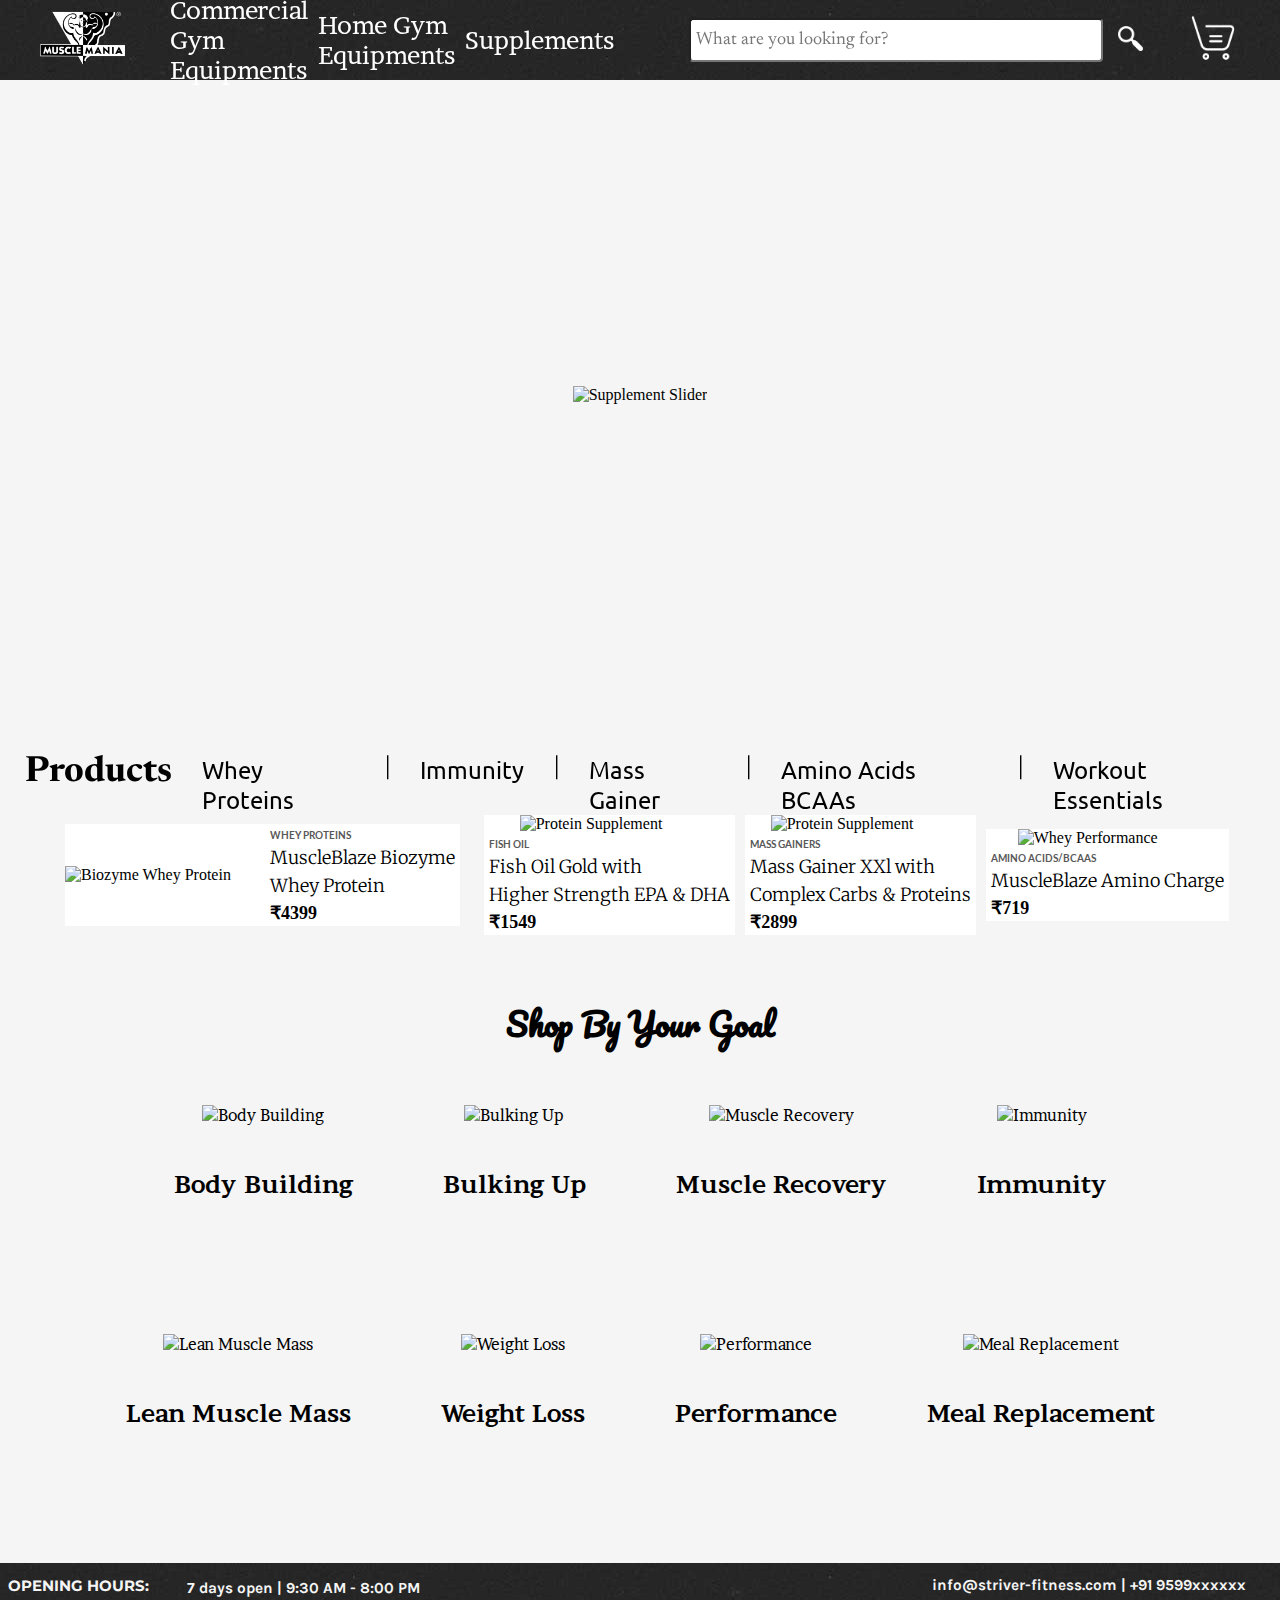
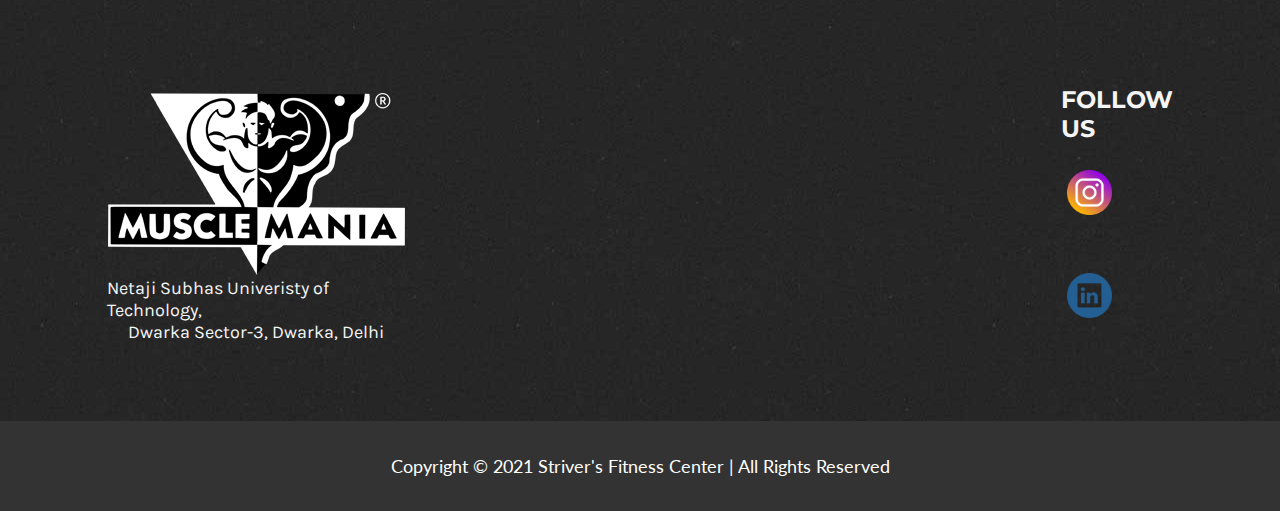
==== main_html/accessories.html @ cfb245e1 "Add files via upload" ====
<!DOCTYPE html>
<html lang="en">
<head>
    <meta charset="UTF-8">
    <meta http-equiv="X-UA-Compatible" content="IE=edge">
    <meta name="viewport" content="width=device-width, initial-scale=1.0">
    <title>Fitness Equipment, Commercial & Home Gym Equipment and Accessories</title>
    <link rel="stylesheet" type="text/css" href="/css/style.css">
    <link rel="stylesheet" href="/css/accessories.css">
    <link rel="stylesheet" href="/css/responsive.css">
    <link rel="icon" href="/img/favicon.ico">
</head>
<body>
    <header>
        <nav>
            <div class="logo">
                <a href="/index.html"><img src="/img/MM.png" alt="Logo"></a>
            </div>
            <ul>
                <li><a href="commercial.html">Commercial Gym Equipments</a></li>
                <li><a href="home.html">Home Gym Equipments</a></li>
                <li><a href="accessories.html">Supplements</a></li>
            </ul>
            <div class="search">
                <input type="text" name="" id="" placeholder="What are you looking for?">
                <a href="search.html"><img src="/img/search.png" alt="Search Icon"></a>
            </div>
            <div class="cart">
                <a href="cart.html"><img src="/img/cart.png" alt="Cart"></a>
                <a href="#ContactUs"><img src="/img/pngkit_white-png_347631.png" alt="Contact Us"></a>
            </div>
        </nav>
    </header>
    <main>
        <div class="slider">
            <img src="https://img10.hkrtcdn.com/14634/bnr_1463319_o.jpg" alt="Supplement Slider">
        </div>
        <div class="products">
            <ul>
                <li><h2>Products</h2></li>
                <li><a href="/other_html/products_html/whey_protein.html">Whey Proteins</a></li>
                <li>|</li>
                <li><a href="/other_html/products_html/immunity.html">Immunity</a></li>
                <li>|</li>
                <li><a href="/other_html/products_html/mass_gainer.html">Mass Gainer</a></li>
                <li>|</li>
                <li><a href="/other_html/products_html/amino_acids.html">Amino Acids BCAAs</a></li>
                <li>|</li>
                <li><a href="/other_html/products_html/workout_ess.html">Workout Essentials</a></li>
            </ul>
        </div>
        <div class="placard">
            <div class="items">
                <a href="https://www.muscleblaze.com/sv/muscleblaze-biozyme-whey-protein/SP-69673?navKey=VRNT-135131&itracker=w:home||;">
                    <div class="first-element">
                        <img src="https://img6.hkrtcdn.com/12134/prd_1213375-MuscleBlaze-Biozyme-Whey-Protein-4.4-lb-Rich-Milk-Chocolate_c_m.jpg" alt="Biozyme Whey Protein">
                        <div class="side">
                            <h4>WHEY PROTEINS</h4>
                            <h2>MuscleBlaze Biozyme</h2>
                            <h2>Whey Protein</h2>
                            <p>₹4399</p>
                        </div>
                    </div>
                </a>
                <a href="https://www.muscleblaze.com/sv/muscleblaze-fish-oil-gold-with-higher-strength-epa-n-dha/SP-61827?navKey=VRNT-110189&itracker=w:cart||;">
                    <div class="other-element">
                        <img src="https://img4.hkrtcdn.com/6738/prd_673763-MuscleBlaze-Fish-Oil-Gold-90-capsules_c_m.jpg" alt="Protein Supplement">
                        <div class="side">
                            <h4>FISH OIL</h4>
                            <h2>Fish Oil Gold with</h2>
                            <h2>Higher Strength EPA & DHA</h2>
                            <p>₹1549</p>
                        </div>
                    </div>
                </a>
                <a href="https://www.muscleblaze.com/sv/muscleblaze-mass-gainer-xxl-with-complex-carbs-and-proteins-in-3:1-ratio/SP-33848?navKey=VRNT-71252&itracker=w:home||;">
                    <div class="other-element">
                        <img src="https://img4.hkrtcdn.com/12081/prd_1208093-MuscleBlaze-Mass-Gainer-XXL-with-Complex-Carbs-and-Proteins-in-31-ratio-6.6-lb-Chocolate_c_m.jpg" alt="Protein Supplement">
                        <div class="side">
                            <h4>MASS GAINERS</h4>
                            <h2>Mass Gainer XXl with</h2>
                            <h2>Complex Carbs & Proteins</h2>
                            <p>₹2899</p>
                        </div>
                    </div>
                </a>
                <a href="https://www.muscleblaze.com/sv/muscleblaze-amino-charge/SP-64187?navKey=VRNT-137575&itracker=w:home||;">
                    <div class="other-element">
                        <img src="https://img8.hkrtcdn.com/11030/prd_1102937-MuscleBlaze-Amino-Charge-0.55-lb-31-Servings-Fruit-Fusion_c_m.jpg" alt="Whey Performance">
                        <div class="side">
                            <h4>AMINO ACIDS/BCAAS</h4>
                            <h2>MuscleBlaze Amino Charge</h2>
                            <p>₹719</p>
                        </div>
                    </div>
                </a>
            </div>
        </div>
        <div class="goal">
            <h1>Shop By Your Goal</h2>
            <div class="cards">
                <a href="https://www.muscleblaze.com/goal/body_building?navKey=GL-body_building&itracker=w:home|goals|;p:1|;c:body-building|;">
                    <div class="card-item">
                        <img src="https://img6.hkrtcdn.com/12021/bnr_1202025_o.png" alt="Body Building">
                        <p>Body Building</p>
                    </div>
                </a>
                <a href="https://www.muscleblaze.com/goal/bulking_up?navKey=GL-bulking_up&itracker=w:home|goals|;p:2|;c:bulking-up|;">
                    <div class="card-item">
                        <img src="https://img2.hkrtcdn.com/12021/bnr_1202031_o.png" alt="Bulking Up">
                        <p>Bulking Up</p>
                    </div>
                </a>
                <a href="https://www.muscleblaze.com/goal/muscle_recovery?navKey=GL-muscle_recovery&itracker=w:home|goals|;p:3|;c:muscle-recovery|;">
                    <div class="card-item">
                        <img src="https://img4.hkrtcdn.com/12021/bnr_1202013_o.png" alt="Muscle Recovery">
                        <p>Muscle Recovery</p>
                    </div>
                </a>
                <a href="https://www.muscleblaze.com/goal/immunity?navKey=GL-well_being&itracker=w:home|goals|;p:4|;c:immunity|;">
                    <div class="card-item">
                        <img src="https://img8.hkrtcdn.com/12021/bnr_1202007_o.png" alt="Immunity">
                        <p>Immunity</p>
                    </div>
                </a>
                <a href="https://www.muscleblaze.com/goal/lean_muscle_mass?navKey=GL-lean_muscle_mass&itracker=w:home|goals|;p:3|;c:lean-muscle-mass|;">
                    <div class="card-item">
                        <img src="https://img10.hkrtcdn.com/12021/bnr_1202029_o.png" alt="Lean Muscle Mass">
                        <p>Lean Muscle Mass</p>
                    </div>
                </a>
                <a href="https://www.muscleblaze.com/goal/weight_loss?navKey=GL-weight_loss&itracker=w:home|goals|;p:6|;c:weight-loss|;">
                    <div class="card-item">
                        <img src="https://img2.hkrtcdn.com/12021/bnr_1202011_o.png" alt="Weight Loss">
                        <p>Weight Loss</p>
                    </div>
                </a>
                <a href="https://www.muscleblaze.com/goal/enhances_performance?navKey=GL-enhances_performance&itracker=w:home|goals|;p:7|;c:performance|;">
                    <div class="card-item">
                        <img src="https://img8.hkrtcdn.com/13187/smn_image_1318657_o.png" alt="Performance">
                        <p>Performance</p>
                    </div>
                </a>
                <a href="https://www.muscleblaze.com/goal/meal_replacement?navKey=GL-meal_replacement&itracker=w:home|goals|;p:8|;c:meal-replacement|;">
                    <div class="card-item">
                        <img src="https://img6.hkrtcdn.com/12021/bnr_1202015_o.png" alt="Meal Replacement">
                        <p>Meal Replacement</p>
                    </div>
                </a>
            </div>
        </div>
        <h6 id="ContactUs"></h6>
        <div class="timing">
            <ul>
                <li><h4>OPENING HOURS:</h4></li>
                <li><h5>7 days open | 9:30 AM - 8:00 PM</h5></li>
                <li><h6>info@striver-fitness.com | +91 9599xxxxxx</h6></li>
            </ul>
        </div>
        <div class="residuals">
            <div class="pages">
                <div class="element">
                    <img src="/img/MM.png" alt="Logo">
                    <p>Netaji Subhas Univeristy of Technology,</p>
                    <p>Dwarka Sector-3, Dwarka, Delhi</p>
                </div>
                <div class="map">
                    <iframe src="https://www.google.com/maps/embed?pb=!1m18!1m12!1m3!1d3502.655733468145!2d77.03720794388448!3d28.610102990557696!2m3!1f0!2f0!3f0!3m2!1i1024!2i768!4f13.1!3m3!1m2!1s0x390d05dd375e5a13%3A0x108adaa3abe4bd07!2sNetaji%20Subhas%20University%20of%20Technology!5e0!3m2!1sen!2sin!4v1620981403651!5m2!1sen!2sin" width="400" height="300" style="border:0;" allowfullscreen="" loading="lazy"></iframe>
                </div>
                <div class="element">
                    <h2>FOLLOW US</h2>
                    <div class="clicks">
                        <a href="https://www.instagram.com/striver_03/">
                            <img src="/img/insta.png" alt="Instagram">
                        </a>
                        <a href="https://www.linkedin.com/in/striver-03/">
                            <img src="/img/linkedin.png" alt="LinkedIn">
                        </a>
                    </div>
                </div>
            </div>
        </div>
    </main>
    <footer>
        <p>Copyright &copy; 2021 Striver's Fitness Center | All Rights Reserved</p>
    </footer>
</body>
</html>
---- css/style.css ----
@import url('https://fonts.googleapis.com/css2?family=Ubuntu:wght@300&display=swap');
/* font-family: 'Ubuntu', sans-serif; */
@import url('https://fonts.googleapis.com/css2?family=Pacifico&display=swap');
/* font-family: 'Pacifico', cursive; */
@import url('https://fonts.googleapis.com/css2?family=Newsreader:wght@700&display=swap');
/* font-family: 'Newsreader', serif; */
@import url('https://fonts.googleapis.com/css2?family=Brawler&display=swap');
/* font-family: 'Brawler', serif; */
@import url('https://fonts.googleapis.com/css2?family=Merriweather&display=swap');
/* font-family: 'Merriweather', serif; */
@import url('https://fonts.googleapis.com/css2?family=Lato:wght@300&display=swap');
/* font-family: 'Lato', sans-serif; */
@import url('https://fonts.googleapis.com/css2?family=Philosopher&display=swap');
/* font-family: 'Philosopher', sans-serif; */
@import url('https://fonts.googleapis.com/css2?family=Montserrat:wght@700&display=swap');
/* font-family: 'Montserrat', sans-serif; */
@import url('https://fonts.googleapis.com/css2?family=Karla:wght@200&display=swap');
/* font-family: 'Karla', sans-serif; */

* {
    margin: 0;
    padding: 0;
}

main a {
    color: black;
    text-decoration: none;
}

main {
    background-color: whitesmoke;
}

header {
    background-color: black;
    background-image: url(/img/footer.jpg);
    font-family: 'Brawler', serif;
    position: fixed;
    top: 0;
    z-index: 4;
}

nav {
    display: flex;
}

.logo {
    display: flex;
    align-items: center;
}

.logo img {
    width: 85px;
    margin: 10px;
    padding: 0 30px;
}

nav ul {
    height: 80px;
    display: flex;
    justify-content: flex-start;
    align-items: center;
}

nav ul li {
    list-style: none;
    padding: 0 5px;
}

nav ul li a {
    text-decoration: none;
    font-size: 25px;
    color: white;
}

nav ul li a:hover {
    color: rgb(97, 195, 252);
}

.search {
    display: flex;
    align-items: center;
}

.search input {
    margin: 0 10px 0 70px;
    padding: 0 5px;
    width: 400px;
    height: 40px;
    border-radius: 4px;
    font-family: 'Newsreader', serif;
    font-size: large;
}

.search img {
    width: 25px;
    margin: 0 5px;
}

.cart {
    display: flex;
    align-items: center;
}

.cart img {
    width: 50px;
    margin: 5px 10px 5px 40px;
}

main {
    min-height: 675px;
}

.slider {
    display: flex;
    align-items: center;
    justify-content: center;
    margin: 20px;
    padding: 50px 0 0;
    height: 650px;
    overflow: hidden;
}

.slider hr {
    border: blue;
    height: 50px;
}

.set {
    max-width: 90vw;
    margin: 4vh auto;
    font-family: 'Noto Serif', serif;
    font-size: large;
    font-weight: bolder;
    
}

.set h1 {
    margin: 1vh;
    text-align: start;
    font-family: 'Philosopher', sans-serif;
}

.items {
    display: flex;
    align-items: center;
    justify-content: center;
    flex-wrap: wrap;
}

.product {
    display: inline-flex;
    justify-content: center;
    align-items: center;
    flex-direction: column;
    margin: 5vh 5vh;
    background-color: #fff;
}

.product:hover {
    transform: scale(1.08);
}

.product img {
    width: 15vw;
}

.product p {
    margin: 2vh 0;
    font-family: 'Merriweather', serif;
    font-size: large;
    align-items: center;
    justify-content: center;
}

.product s {
    color: rgb(68, 67, 67);
    font-weight: lighter;
}

.chead {
    font-family: 'Pacifico', cursive;
    align-items: center;
    justify-content: center;   
}

.category {
    display: flex;
    align-items: center;
    justify-content: center;
    margin: 5vh 5vh;
}

.category img {
    width: 10vw;
    margin: 1vw;
}

.category img:hover {
    transform: scale(1.08);
}

.supplements {
    margin: 2px 50px;
    font-family: 'Philosopher', sans-serif;
    font-size: large;
    font-weight: bolder;
}

.timing {
    display: flex;
    justify-content: center;
    align-items: center;
    height: 50px;
    background-image: url(/img/footer.jpg);
}

.timing ul {
    display: flex;
    list-style: none;
    color: whitesmoke;
}

.timing ul h4 {
    align-items: center;
    justify-content: flex-start;
    margin: 1vh 3vw 0.5vh 0;
    font-family: 'Montserrat', sans-serif;
    font-size: 1.2vw;
}

.timing ul h5 {
    align-items: center;
    justify-content: center;
    margin: 1.3vh auto;
    font-family: 'Karla', sans-serif;
    font-size: 1.2vw;
}

.timing ul h6 {
    align-items: center;
    justify-content: flex-end;
    margin: 1vh 2vw 1vh 40vw;
    font-family: 'Karla', sans-serif;
    font-size: 1.2vw;
}

.residuals {
    padding: 3vh 0;
    background-image: url(/img/footer.jpg);
    font-family: 'Karla', sans-serif;
    color: whitesmoke;
}

.pages {
    display: flex;
    justify-content: center;
    margin: 0;
    padding: 0;
}

.element {
    display: inline-flex;
    justify-content: center;
    flex-direction: column;
    align-items: center;
    margin: 5vh 10vw;
}

.element p {
    font-size: large;
}

.element h2 {
    font-family: 'Montserrat', sans-serif;
}

.map {
    display: inline-flex;
    justify-content: center;
}

.clicks img{
    align-items: center;
    width: 3.5vw;
    margin: 3vh 0.5vw;
}

footer {
    display: flex;
    align-items: center;
    justify-content: center;
    height: 10vh;
    background-color: #333333;
    color: white;
    font-family: 'Lato', sans-serif;
    font-size: large;
}
---- css/accessories.css ----
body {
    background-color: whitesmoke;
}

.products {
    display: flex;
    justify-content: center;
    align-items: flex-start;
    height: 50px;
    position: sticky;
    top: 10vh;
    z-index: 3;
    padding: 10px 10px 0;
    background-color: whitesmoke;
}

.products ul {
    display: flex;
}

.products li {
    font-family: 'Newsreader', serif;
    font-size: x-large;
    font-weight: bolder;
    text-decoration: none;
    list-style: none;
    margin: 5px 15px;
}

.products li a {
    font-family: 'Ubuntu', sans-serif;
    font-weight: lighter;
    text-decoration: none;
}

/* .products li b a {
    color: rgb(87, 36, 36);
} */

.products li a:hover {
    font-weight: bold;
    color: royalblue;
}

.placard {
    max-width: 95vw;
    margin: 5px auto 50px auto;
}

.items {
    display: flex;
    justify-content: center;
}

.first-element {
    display: inline-flex;
    justify-content: center;
    align-items: center;
    background-color: #fff;
    margin: 10px 1.5vw;
}

.first-element img {
    width: 200px;
}

.first-element:hover {
    transform: scale(1.08);
}

.side h4 {
    margin: 5px 5px;
    font-size: x-small;
    font-family: 'Lato', sans-serif;
    color: rgb(88, 88, 88);
}

.side h2 {
    margin: 5px 5px;
    font-size: large;
    font-family: 'Merriweather', serif;
    font-weight: lighter;
}

.side p {
    font-size: large;
    font-family: 'Noto Serif', serif;
    font-weight: bolder;
    margin: 2px 5px;
}

.other-element {
    display: inline-flex;
    justify-content: center;
    flex-direction: column;
    align-items: center;
    margin: 10px 5px;
    background-color: #ffff;
}

.other-element img {
    width: 180px;
}

.other-element:hover {
    transform: scale(1.08);
}

.goal {
    max-width: 90vw;
    margin: 5vh auto;
    font-family: 'Brawler', serif;
}

.goal h1 {
    margin: 1vh;
    text-align: center;
    font-family: 'Pacifico', cursive;
}

.cards {
    display: flex;
    justify-content: center;
    flex-wrap: wrap;
}

.card-item {
    display: inline-flex;
    justify-content: center;
    align-items: center;
    flex-direction: column;
    margin: 5vh 5vh;
}

.card-item:hover {
    transform: scale(1.08);
    background-color: white;
}

.card-item p {
    margin: 5vh 0;
    font-size: x-large;
    font-weight: bold;
}
---- css/responsive.css ----
@media screen and (max-width:450px) {
    nav ul li a {
        font-size: 17px;
    }
    .search input {
        width: 50vw;
    }
    .supplements {
        flex-wrap: wrap;
    }
    .products {
        position: relative;
    }
    .products ul {
        flex-wrap: wrap;
        background-color: whitesmoke;
    }
    .pages {
        flex-direction: column;
        flex-wrap: wrap;
    }
    .timing {
        padding: 1vh 0;
    }
    .timing ul li {
        flex-wrap: wrap;
        justify-content: center;
        align-items: center;
    }
    .timing ul h4 {
        font-size: 3vw;
    }
    .timing ul h5 {
        font-size: 3vw;
    }
    .timing ul h6 {
        font-size: 3vw;
    }
    .element {
        /* flex-direction: column; */
        flex-wrap: wrap;
        justify-content: center;
        align-items: center;
        font-size: x-small;
    }
    .map {
        display: none;
    }
    .clicks {
        size: 50vw;
        padding: 0 40vw;
        justify-content: center;
        align-items: center;
        flex-wrap: wrap;
    }
}

@media screen and (max-width:1039px) {
    nav {
        flex-direction: column;
        width: 100vw;
        justify-content: center;
        align-items: center;
    }
    .supplements {
        flex-wrap: wrap;
    }
    .products {
        flex-wrap: wrap;
    }
    .timing {
        flex-direction: column;
        width: 100vw;
        justify-content: center;
        align-items: center;
    }
    .residuals {
        flex-direction: column;
        width: 100vw;
        justify-content: center;
        align-items: center;
    }
    .map {
        size: 50px;
    }
    .element {
        width: 50px;
        font-size: 10px;
        flex-wrap: wrap;
    }
}
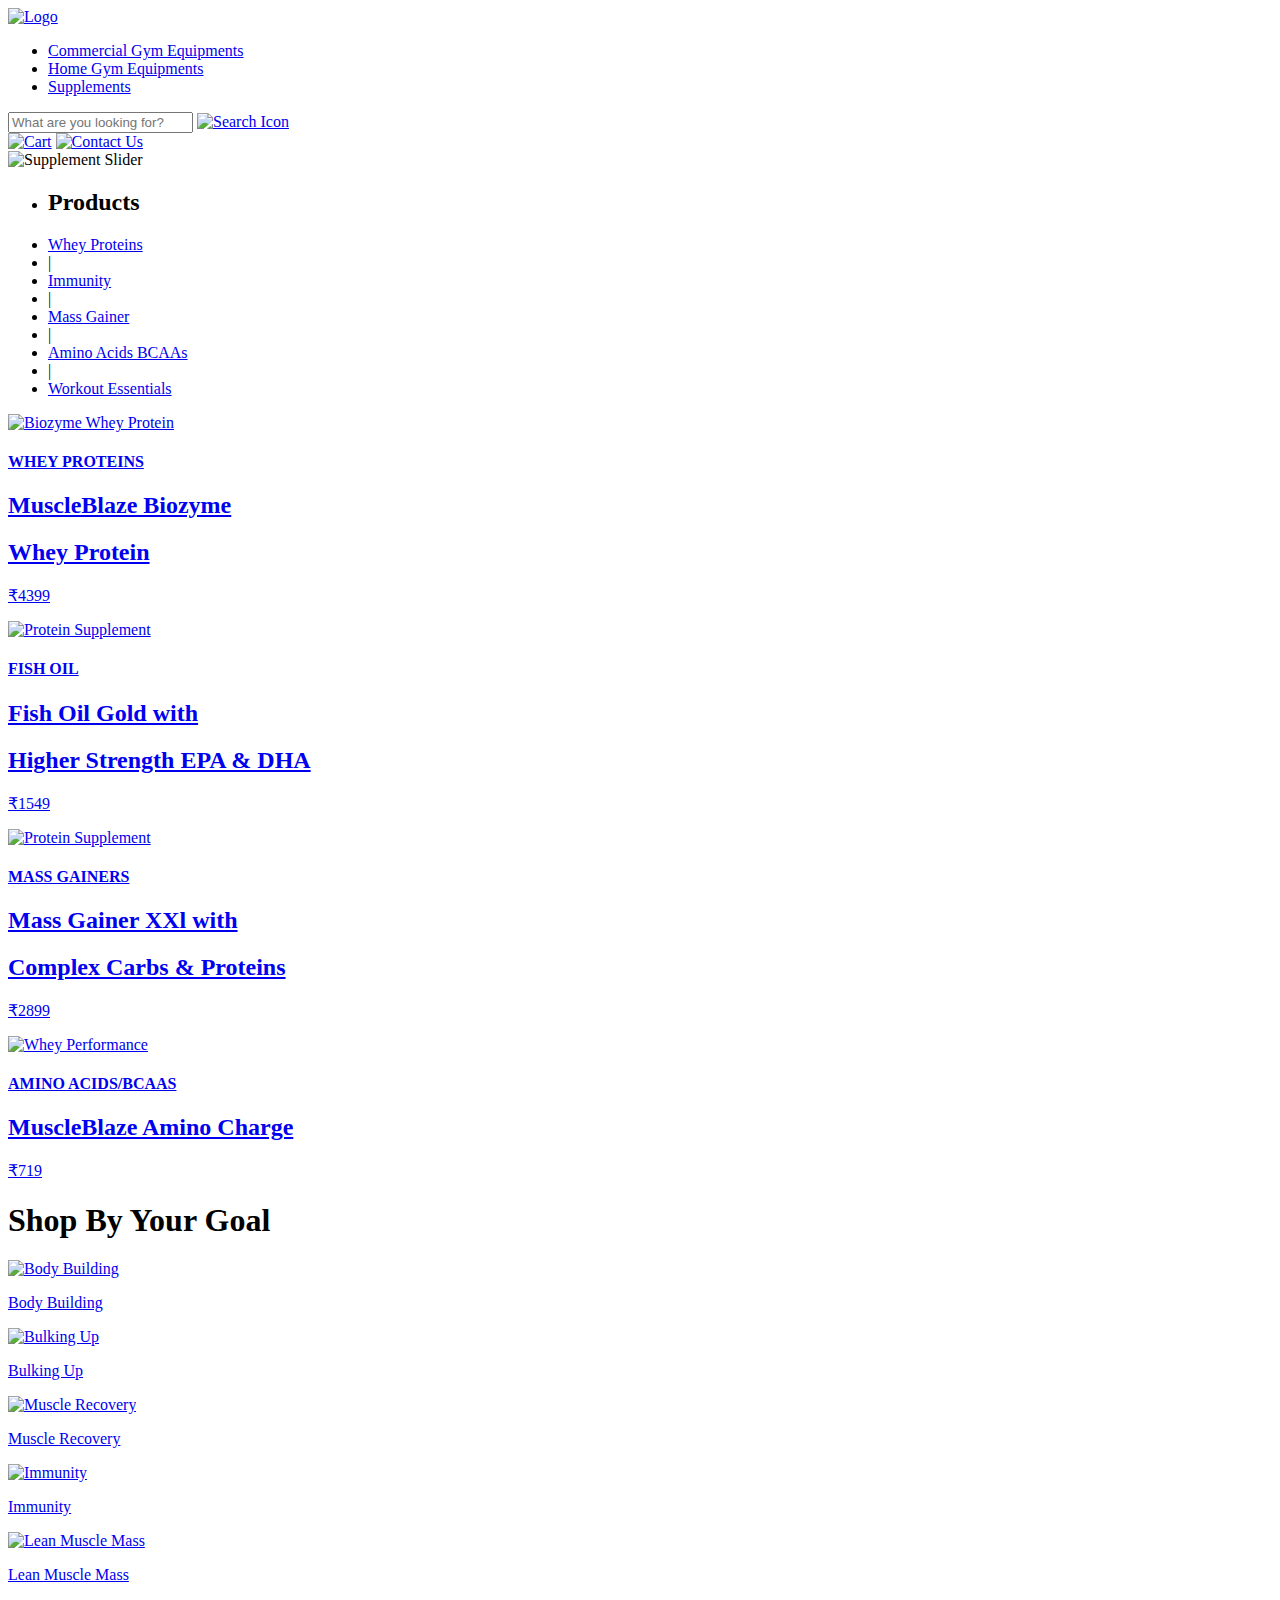
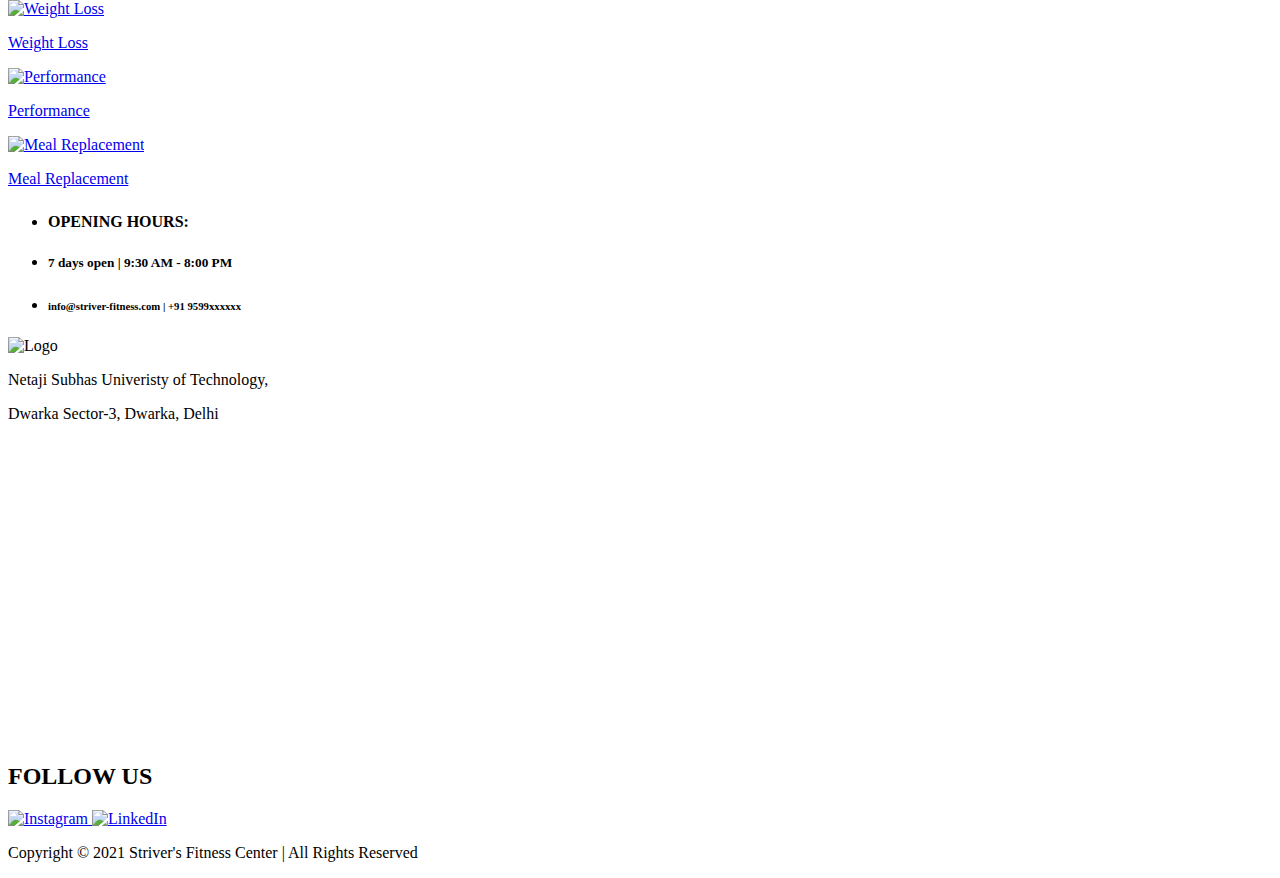
==== commit d42adbcb: "Update accessories.html" ====
--- a/main_html/accessories.html
+++ b/main_html/accessories.html
@@ -5,16 +5,16 @@
     <meta http-equiv="X-UA-Compatible" content="IE=edge">
     <meta name="viewport" content="width=device-width, initial-scale=1.0">
     <title>Fitness Equipment, Commercial & Home Gym Equipment and Accessories</title>
-    <link rel="stylesheet" type="text/css" href="/css/style.css">
-    <link rel="stylesheet" href="/css/accessories.css">
-    <link rel="stylesheet" href="/css/responsive.css">
-    <link rel="icon" href="/img/favicon.ico">
+    <link rel="stylesheet" type="text/css" href="css/style.css">
+    <link rel="stylesheet" href="css/accessories.css">
+    <link rel="stylesheet" href="css/responsive.css">
+    <link rel="icon" href="img/favicon.ico">
 </head>
 <body>
     <header>
         <nav>
             <div class="logo">
-                <a href="/index.html"><img src="/img/MM.png" alt="Logo"></a>
+                <a href="index.html"><img src="img/MM.png" alt="Logo"></a>
             </div>
             <ul>
                 <li><a href="commercial.html">Commercial Gym Equipments</a></li>
@@ -23,11 +23,11 @@
             </ul>
             <div class="search">
                 <input type="text" name="" id="" placeholder="What are you looking for?">
-                <a href="search.html"><img src="/img/search.png" alt="Search Icon"></a>
+                <a href="search.html"><img src="img/search.png" alt="Search Icon"></a>
             </div>
             <div class="cart">
-                <a href="cart.html"><img src="/img/cart.png" alt="Cart"></a>
-                <a href="#ContactUs"><img src="/img/pngkit_white-png_347631.png" alt="Contact Us"></a>
+                <a href="cart.html"><img src="img/cart.png" alt="Cart"></a>
+                <a href="#ContactUs"><img src="img/pngkit_white-png_347631.png" alt="Contact Us"></a>
             </div>
         </nav>
     </header>
@@ -38,15 +38,15 @@
         <div class="products">
             <ul>
                 <li><h2>Products</h2></li>
-                <li><a href="/other_html/products_html/whey_protein.html">Whey Proteins</a></li>
+                <li><a href="other_html/products_html/whey_protein.html">Whey Proteins</a></li>
                 <li>|</li>
-                <li><a href="/other_html/products_html/immunity.html">Immunity</a></li>
+                <li><a href="other_html/products_html/immunity.html">Immunity</a></li>
                 <li>|</li>
-                <li><a href="/other_html/products_html/mass_gainer.html">Mass Gainer</a></li>
+                <li><a href="other_html/products_html/mass_gainer.html">Mass Gainer</a></li>
                 <li>|</li>
-                <li><a href="/other_html/products_html/amino_acids.html">Amino Acids BCAAs</a></li>
+                <li><a href="other_html/products_html/amino_acids.html">Amino Acids BCAAs</a></li>
                 <li>|</li>
-                <li><a href="/other_html/products_html/workout_ess.html">Workout Essentials</a></li>
+                <li><a href="other_html/products_html/workout_ess.html">Workout Essentials</a></li>
             </ul>
         </div>
         <div class="placard">
@@ -160,7 +160,7 @@
         <div class="residuals">
             <div class="pages">
                 <div class="element">
-                    <img src="/img/MM.png" alt="Logo">
+                    <img src="img/MM.png" alt="Logo">
                     <p>Netaji Subhas Univeristy of Technology,</p>
                     <p>Dwarka Sector-3, Dwarka, Delhi</p>
                 </div>
@@ -171,10 +171,10 @@
                     <h2>FOLLOW US</h2>
                     <div class="clicks">
                         <a href="https://www.instagram.com/striver_03/">
-                            <img src="/img/insta.png" alt="Instagram">
+                            <img src="img/insta.png" alt="Instagram">
                         </a>
                         <a href="https://www.linkedin.com/in/striver-03/">
-                            <img src="/img/linkedin.png" alt="LinkedIn">
+                            <img src="img/linkedin.png" alt="LinkedIn">
                         </a>
                     </div>
                 </div>
@@ -185,4 +185,4 @@
         <p>Copyright &copy; 2021 Striver's Fitness Center | All Rights Reserved</p>
     </footer>
 </body>
-</html>+</html>
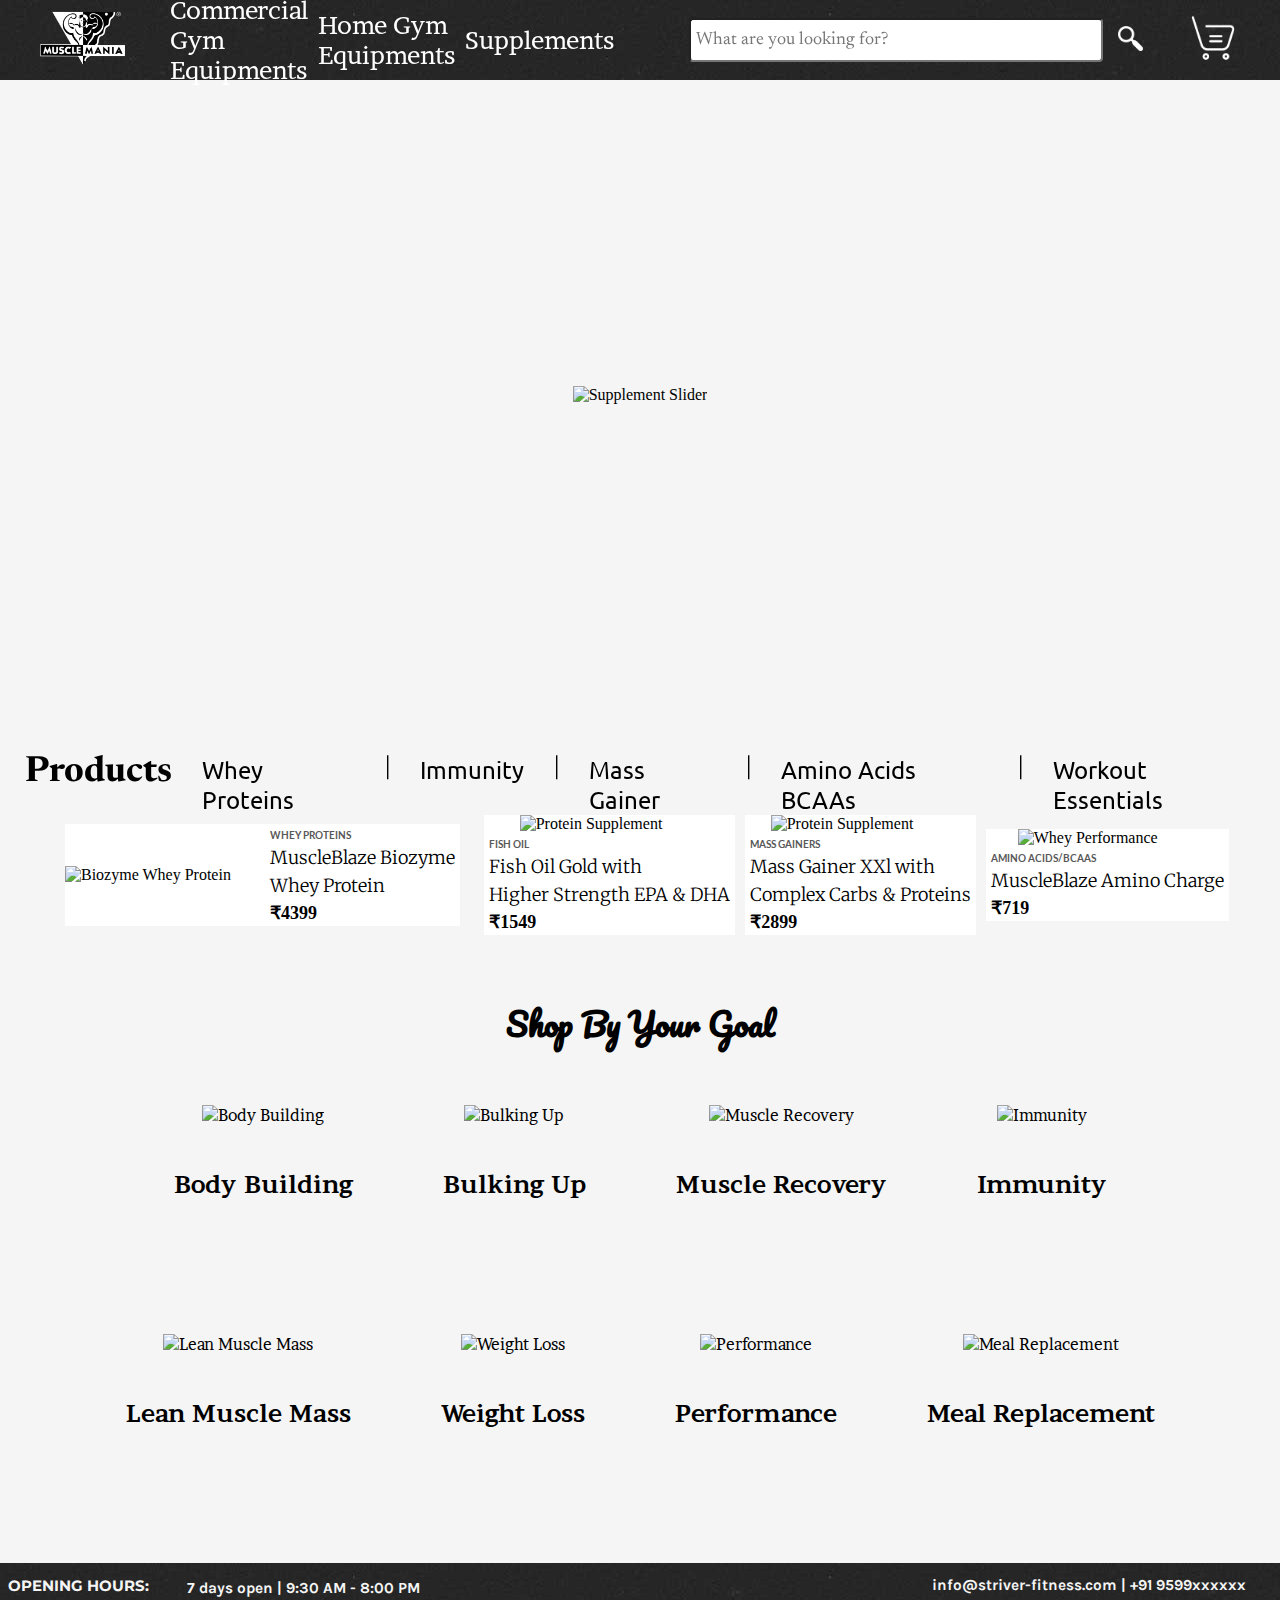
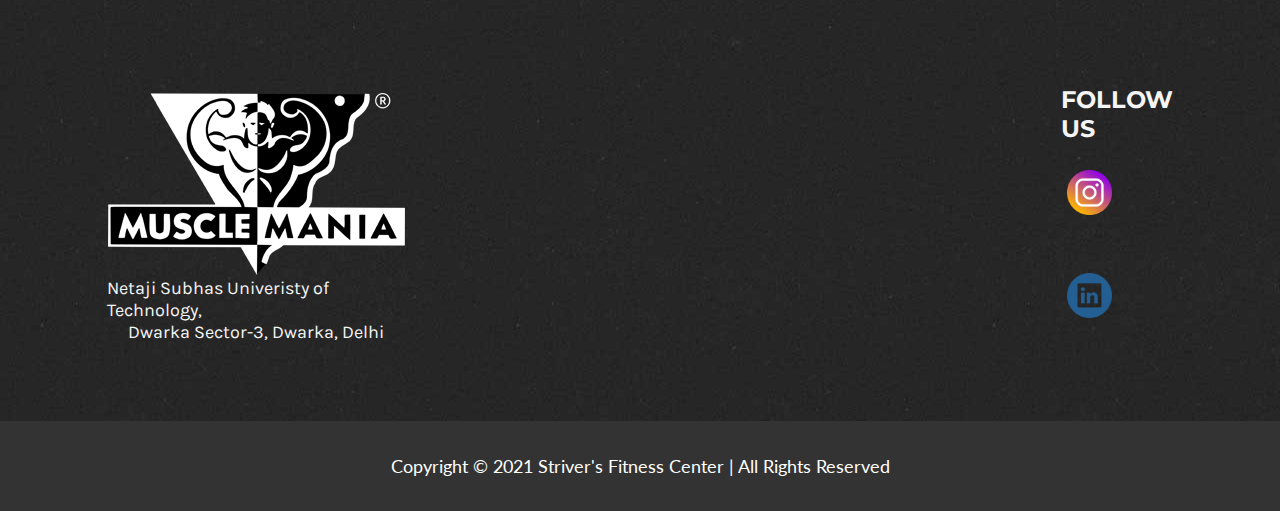
==== commit 7c12ad97: "Add files via upload" ====
--- a/main_html/accessories.html
+++ b/main_html/accessories.html
@@ -5,16 +5,16 @@
     <meta http-equiv="X-UA-Compatible" content="IE=edge">
     <meta name="viewport" content="width=device-width, initial-scale=1.0">
     <title>Fitness Equipment, Commercial & Home Gym Equipment and Accessories</title>
-    <link rel="stylesheet" type="text/css" href="css/style.css">
-    <link rel="stylesheet" href="css/accessories.css">
-    <link rel="stylesheet" href="css/responsive.css">
-    <link rel="icon" href="img/favicon.ico">
+    <link rel="stylesheet" type="text/css" href="/css/style.css">
+    <link rel="stylesheet" href="/css/accessories.css">
+    <link rel="stylesheet" href="/css/responsive.css">
+    <link rel="icon" href="/img/favicon.ico">
 </head>
 <body>
     <header>
         <nav>
             <div class="logo">
-                <a href="index.html"><img src="img/MM.png" alt="Logo"></a>
+                <a href="/index.html"><img src="/img/MM.png" alt="Logo"></a>
             </div>
             <ul>
                 <li><a href="commercial.html">Commercial Gym Equipments</a></li>
@@ -23,11 +23,11 @@
             </ul>
             <div class="search">
                 <input type="text" name="" id="" placeholder="What are you looking for?">
-                <a href="search.html"><img src="img/search.png" alt="Search Icon"></a>
+                <a href="search.html"><img src="/img/search.png" alt="Search Icon"></a>
             </div>
             <div class="cart">
-                <a href="cart.html"><img src="img/cart.png" alt="Cart"></a>
-                <a href="#ContactUs"><img src="img/pngkit_white-png_347631.png" alt="Contact Us"></a>
+                <a href="cart.html"><img src="/img/cart.png" alt="Cart"></a>
+                <a href="#ContactUs"><img src="/img/pngkit_white-png_347631.png" alt="Contact Us"></a>
             </div>
         </nav>
     </header>
@@ -38,15 +38,15 @@
         <div class="products">
             <ul>
                 <li><h2>Products</h2></li>
-                <li><a href="other_html/products_html/whey_protein.html">Whey Proteins</a></li>
+                <li><a href="/other_html/products_html/whey_protein.html">Whey Proteins</a></li>
                 <li>|</li>
-                <li><a href="other_html/products_html/immunity.html">Immunity</a></li>
+                <li><a href="/other_html/products_html/immunity.html">Immunity</a></li>
                 <li>|</li>
-                <li><a href="other_html/products_html/mass_gainer.html">Mass Gainer</a></li>
+                <li><a href="/other_html/products_html/mass_gainer.html">Mass Gainer</a></li>
                 <li>|</li>
-                <li><a href="other_html/products_html/amino_acids.html">Amino Acids BCAAs</a></li>
+                <li><a href="/other_html/products_html/amino_acids.html">Amino Acids BCAAs</a></li>
                 <li>|</li>
-                <li><a href="other_html/products_html/workout_ess.html">Workout Essentials</a></li>
+                <li><a href="/other_html/products_html/workout_ess.html">Workout Essentials</a></li>
             </ul>
         </div>
         <div class="placard">
@@ -160,7 +160,7 @@
         <div class="residuals">
             <div class="pages">
                 <div class="element">
-                    <img src="img/MM.png" alt="Logo">
+                    <img src="/img/MM.png" alt="Logo">
                     <p>Netaji Subhas Univeristy of Technology,</p>
                     <p>Dwarka Sector-3, Dwarka, Delhi</p>
                 </div>
@@ -171,10 +171,10 @@
                     <h2>FOLLOW US</h2>
                     <div class="clicks">
                         <a href="https://www.instagram.com/striver_03/">
-                            <img src="img/insta.png" alt="Instagram">
+                            <img src="/img/insta.png" alt="Instagram">
                         </a>
                         <a href="https://www.linkedin.com/in/striver-03/">
-                            <img src="img/linkedin.png" alt="LinkedIn">
+                            <img src="/img/linkedin.png" alt="LinkedIn">
                         </a>
                     </div>
                 </div>
@@ -185,4 +185,4 @@
         <p>Copyright &copy; 2021 Striver's Fitness Center | All Rights Reserved</p>
     </footer>
 </body>
-</html>
+</html>--- a/css/style.css
+++ b/css/style.css
@@ -0,0 +1,298 @@
+@import url('https://fonts.googleapis.com/css2?family=Ubuntu:wght@300&display=swap');
+/* font-family: 'Ubuntu', sans-serif; */
+@import url('https://fonts.googleapis.com/css2?family=Pacifico&display=swap');
+/* font-family: 'Pacifico', cursive; */
+@import url('https://fonts.googleapis.com/css2?family=Newsreader:wght@700&display=swap');
+/* font-family: 'Newsreader', serif; */
+@import url('https://fonts.googleapis.com/css2?family=Brawler&display=swap');
+/* font-family: 'Brawler', serif; */
+@import url('https://fonts.googleapis.com/css2?family=Merriweather&display=swap');
+/* font-family: 'Merriweather', serif; */
+@import url('https://fonts.googleapis.com/css2?family=Lato:wght@300&display=swap');
+/* font-family: 'Lato', sans-serif; */
+@import url('https://fonts.googleapis.com/css2?family=Philosopher&display=swap');
+/* font-family: 'Philosopher', sans-serif; */
+@import url('https://fonts.googleapis.com/css2?family=Montserrat:wght@700&display=swap');
+/* font-family: 'Montserrat', sans-serif; */
+@import url('https://fonts.googleapis.com/css2?family=Karla:wght@200&display=swap');
+/* font-family: 'Karla', sans-serif; */
+
+* {
+    margin: 0;
+    padding: 0;
+}
+
+main a {
+    color: black;
+    text-decoration: none;
+}
+
+main {
+    background-color: whitesmoke;
+}
+
+header {
+    background-color: black;
+    background-image: url(/img/footer.jpg);
+    font-family: 'Brawler', serif;
+    position: fixed;
+    top: 0;
+    z-index: 4;
+}
+
+nav {
+    display: flex;
+}
+
+.logo {
+    display: flex;
+    align-items: center;
+}
+
+.logo img {
+    width: 85px;
+    margin: 10px;
+    padding: 0 30px;
+}
+
+nav ul {
+    height: 80px;
+    display: flex;
+    justify-content: flex-start;
+    align-items: center;
+}
+
+nav ul li {
+    list-style: none;
+    padding: 0 5px;
+}
+
+nav ul li a {
+    text-decoration: none;
+    font-size: 25px;
+    color: white;
+}
+
+nav ul li a:hover {
+    color: rgb(97, 195, 252);
+}
+
+.search {
+    display: flex;
+    align-items: center;
+}
+
+.search input {
+    margin: 0 10px 0 70px;
+    padding: 0 5px;
+    width: 400px;
+    height: 40px;
+    border-radius: 4px;
+    font-family: 'Newsreader', serif;
+    font-size: large;
+}
+
+.search img {
+    width: 25px;
+    margin: 0 5px;
+}
+
+.cart {
+    display: flex;
+    align-items: center;
+}
+
+.cart img {
+    width: 50px;
+    margin: 5px 10px 5px 40px;
+}
+
+main {
+    min-height: 675px;
+}
+
+.slider {
+    display: flex;
+    align-items: center;
+    justify-content: center;
+    margin: 20px;
+    padding: 50px 0 0;
+    height: 650px;
+    overflow: hidden;
+}
+
+.slider hr {
+    border: blue;
+    height: 50px;
+}
+
+.set {
+    max-width: 90vw;
+    margin: 4vh auto;
+    font-family: 'Noto Serif', serif;
+    font-size: large;
+    font-weight: bolder;
+    
+}
+
+.set h1 {
+    margin: 1vh;
+    text-align: start;
+    font-family: 'Philosopher', sans-serif;
+}
+
+.items {
+    display: flex;
+    align-items: center;
+    justify-content: center;
+    flex-wrap: wrap;
+}
+
+.product {
+    display: inline-flex;
+    justify-content: center;
+    align-items: center;
+    flex-direction: column;
+    margin: 5vh 5vh;
+    background-color: #fff;
+}
+
+.product:hover {
+    transform: scale(1.08);
+}
+
+.product img {
+    width: 15vw;
+}
+
+.product p {
+    margin: 2vh 0;
+    font-family: 'Merriweather', serif;
+    font-size: large;
+    align-items: center;
+    justify-content: center;
+}
+
+.product s {
+    color: rgb(68, 67, 67);
+    font-weight: lighter;
+}
+
+.chead {
+    font-family: 'Pacifico', cursive;
+    align-items: center;
+    justify-content: center;   
+}
+
+.category {
+    display: flex;
+    align-items: center;
+    justify-content: center;
+    margin: 5vh 5vh;
+}
+
+.category img {
+    width: 10vw;
+    margin: 1vw;
+}
+
+.category img:hover {
+    transform: scale(1.08);
+}
+
+.supplements {
+    margin: 2px 50px;
+    font-family: 'Philosopher', sans-serif;
+    font-size: large;
+    font-weight: bolder;
+}
+
+.timing {
+    display: flex;
+    justify-content: center;
+    align-items: center;
+    height: 50px;
+    background-image: url(/img/footer.jpg);
+}
+
+.timing ul {
+    display: flex;
+    list-style: none;
+    color: whitesmoke;
+}
+
+.timing ul h4 {
+    align-items: center;
+    justify-content: flex-start;
+    margin: 1vh 3vw 0.5vh 0;
+    font-family: 'Montserrat', sans-serif;
+    font-size: 1.2vw;
+}
+
+.timing ul h5 {
+    align-items: center;
+    justify-content: center;
+    margin: 1.3vh auto;
+    font-family: 'Karla', sans-serif;
+    font-size: 1.2vw;
+}
+
+.timing ul h6 {
+    align-items: center;
+    justify-content: flex-end;
+    margin: 1vh 2vw 1vh 40vw;
+    font-family: 'Karla', sans-serif;
+    font-size: 1.2vw;
+}
+
+.residuals {
+    padding: 3vh 0;
+    background-image: url(/img/footer.jpg);
+    font-family: 'Karla', sans-serif;
+    color: whitesmoke;
+}
+
+.pages {
+    display: flex;
+    justify-content: center;
+    margin: 0;
+    padding: 0;
+}
+
+.element {
+    display: inline-flex;
+    justify-content: center;
+    flex-direction: column;
+    align-items: center;
+    margin: 5vh 10vw;
+}
+
+.element p {
+    font-size: large;
+}
+
+.element h2 {
+    font-family: 'Montserrat', sans-serif;
+}
+
+.map {
+    display: inline-flex;
+    justify-content: center;
+}
+
+.clicks img{
+    align-items: center;
+    width: 3.5vw;
+    margin: 3vh 0.5vw;
+}
+
+footer {
+    display: flex;
+    align-items: center;
+    justify-content: center;
+    height: 10vh;
+    background-color: #333333;
+    color: white;
+    font-family: 'Lato', sans-serif;
+    font-size: large;
+}--- a/css/accessories.css
+++ b/css/accessories.css
@@ -0,0 +1,144 @@
+body {
+    background-color: whitesmoke;
+}
+
+.products {
+    display: flex;
+    justify-content: center;
+    align-items: flex-start;
+    height: 50px;
+    position: sticky;
+    top: 10vh;
+    z-index: 3;
+    padding: 10px 10px 0;
+    background-color: whitesmoke;
+}
+
+.products ul {
+    display: flex;
+}
+
+.products li {
+    font-family: 'Newsreader', serif;
+    font-size: x-large;
+    font-weight: bolder;
+    text-decoration: none;
+    list-style: none;
+    margin: 5px 15px;
+}
+
+.products li a {
+    font-family: 'Ubuntu', sans-serif;
+    font-weight: lighter;
+    text-decoration: none;
+}
+
+/* .products li b a {
+    color: rgb(87, 36, 36);
+} */
+
+.products li a:hover {
+    font-weight: bold;
+    color: royalblue;
+}
+
+.placard {
+    max-width: 95vw;
+    margin: 5px auto 50px auto;
+}
+
+.items {
+    display: flex;
+    justify-content: center;
+}
+
+.first-element {
+    display: inline-flex;
+    justify-content: center;
+    align-items: center;
+    background-color: #fff;
+    margin: 10px 1.5vw;
+}
+
+.first-element img {
+    width: 200px;
+}
+
+.first-element:hover {
+    transform: scale(1.08);
+}
+
+.side h4 {
+    margin: 5px 5px;
+    font-size: x-small;
+    font-family: 'Lato', sans-serif;
+    color: rgb(88, 88, 88);
+}
+
+.side h2 {
+    margin: 5px 5px;
+    font-size: large;
+    font-family: 'Merriweather', serif;
+    font-weight: lighter;
+}
+
+.side p {
+    font-size: large;
+    font-family: 'Noto Serif', serif;
+    font-weight: bolder;
+    margin: 2px 5px;
+}
+
+.other-element {
+    display: inline-flex;
+    justify-content: center;
+    flex-direction: column;
+    align-items: center;
+    margin: 10px 5px;
+    background-color: #ffff;
+}
+
+.other-element img {
+    width: 180px;
+}
+
+.other-element:hover {
+    transform: scale(1.08);
+}
+
+.goal {
+    max-width: 90vw;
+    margin: 5vh auto;
+    font-family: 'Brawler', serif;
+}
+
+.goal h1 {
+    margin: 1vh;
+    text-align: center;
+    font-family: 'Pacifico', cursive;
+}
+
+.cards {
+    display: flex;
+    justify-content: center;
+    flex-wrap: wrap;
+}
+
+.card-item {
+    display: inline-flex;
+    justify-content: center;
+    align-items: center;
+    flex-direction: column;
+    margin: 5vh 5vh;
+}
+
+.card-item:hover {
+    transform: scale(1.08);
+    background-color: white;
+}
+
+.card-item p {
+    margin: 5vh 0;
+    font-size: x-large;
+    font-weight: bold;
+}--- a/css/responsive.css
+++ b/css/responsive.css
@@ -0,0 +1,91 @@
+@media screen and (max-width:450px) {
+    nav ul li a {
+        font-size: 17px;
+    }
+    .search input {
+        width: 50vw;
+    }
+    .supplements {
+        flex-wrap: wrap;
+    }
+    .products {
+        position: relative;
+    }
+    .products ul {
+        flex-wrap: wrap;
+        background-color: whitesmoke;
+    }
+    .pages {
+        flex-direction: column;
+        flex-wrap: wrap;
+    }
+    .timing {
+        padding: 1vh 0;
+    }
+    .timing ul li {
+        flex-wrap: wrap;
+        justify-content: center;
+        align-items: center;
+    }
+    .timing ul h4 {
+        font-size: 3vw;
+    }
+    .timing ul h5 {
+        font-size: 3vw;
+    }
+    .timing ul h6 {
+        font-size: 3vw;
+    }
+    .element {
+        /* flex-direction: column; */
+        flex-wrap: wrap;
+        justify-content: center;
+        align-items: center;
+        font-size: x-small;
+    }
+    .map {
+        display: none;
+    }
+    .clicks {
+        size: 50vw;
+        padding: 0 40vw;
+        justify-content: center;
+        align-items: center;
+        flex-wrap: wrap;
+    }
+}
+
+@media screen and (max-width:1039px) {
+    nav {
+        flex-direction: column;
+        width: 100vw;
+        justify-content: center;
+        align-items: center;
+    }
+    .supplements {
+        flex-wrap: wrap;
+    }
+    .products {
+        flex-wrap: wrap;
+    }
+    .timing {
+        flex-direction: column;
+        width: 100vw;
+        justify-content: center;
+        align-items: center;
+    }
+    .residuals {
+        flex-direction: column;
+        width: 100vw;
+        justify-content: center;
+        align-items: center;
+    }
+    .map {
+        size: 50px;
+    }
+    .element {
+        width: 50px;
+        font-size: 10px;
+        flex-wrap: wrap;
+    }
+}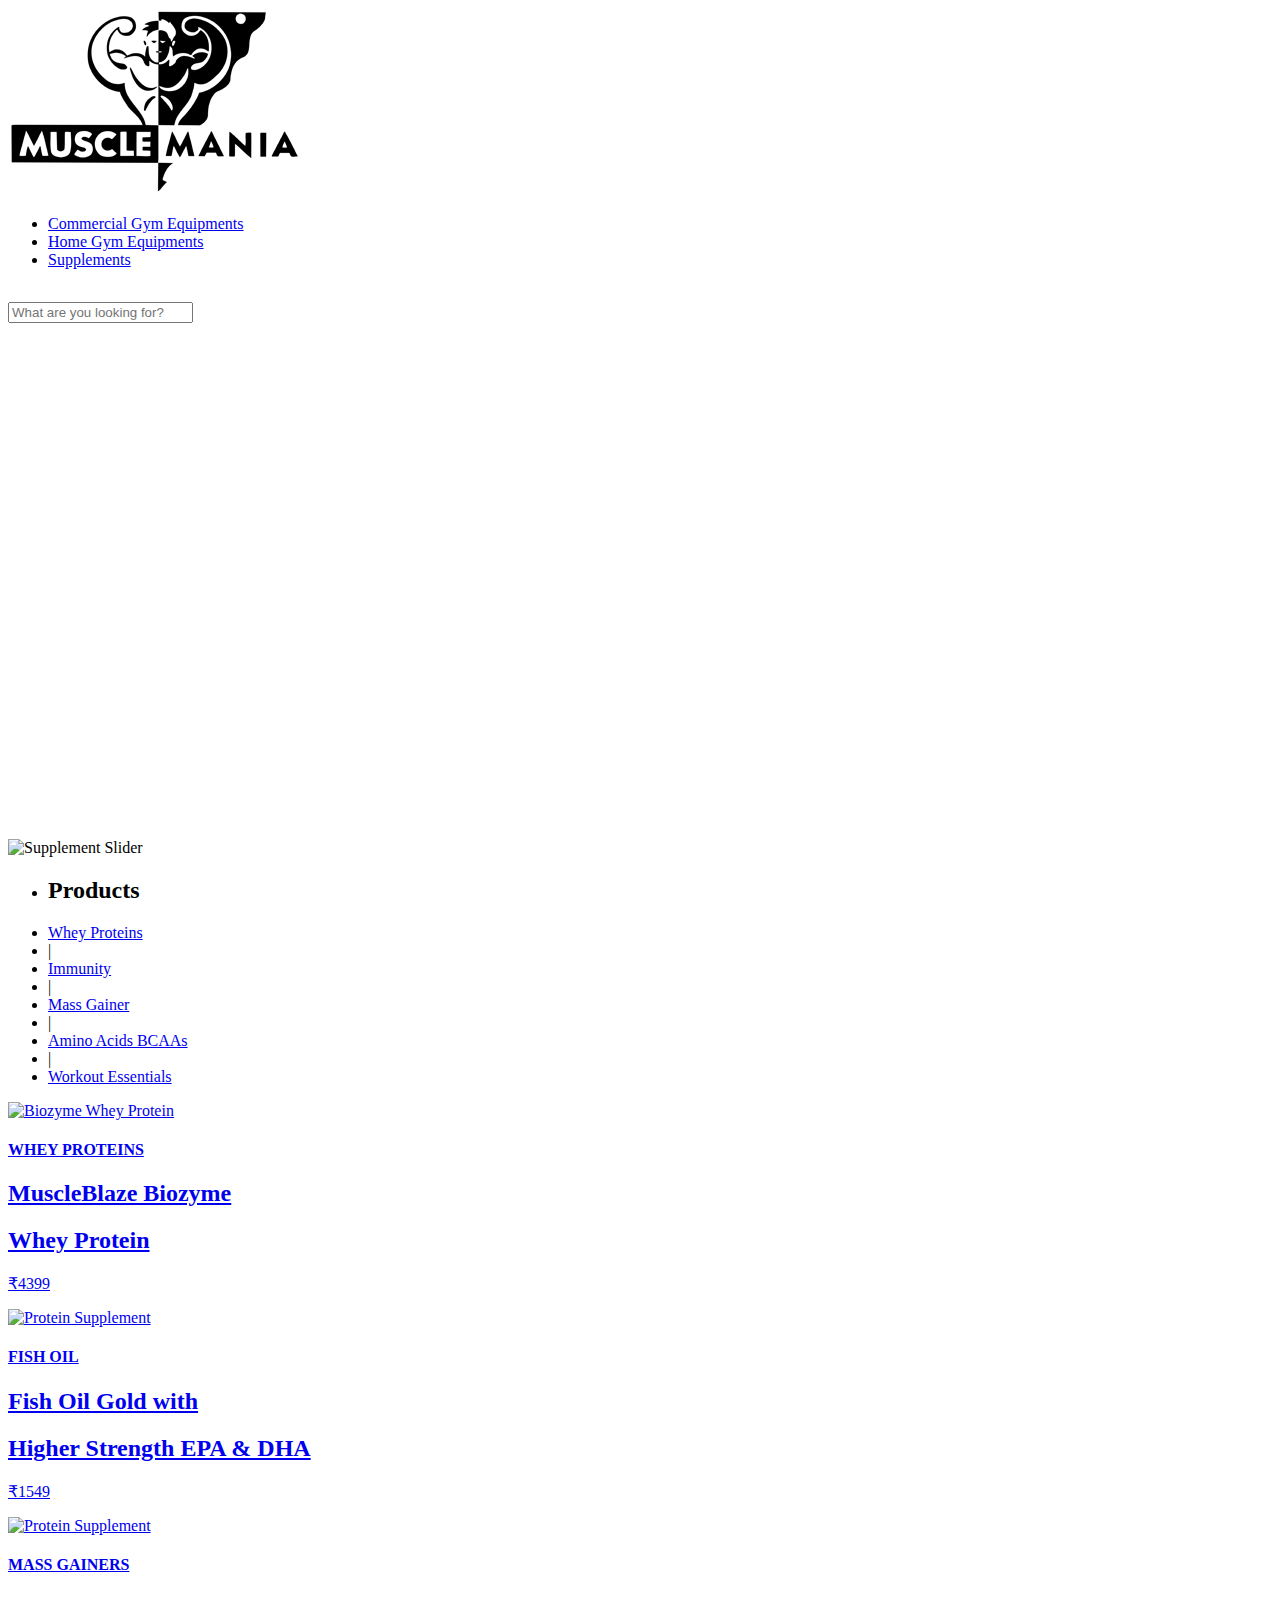
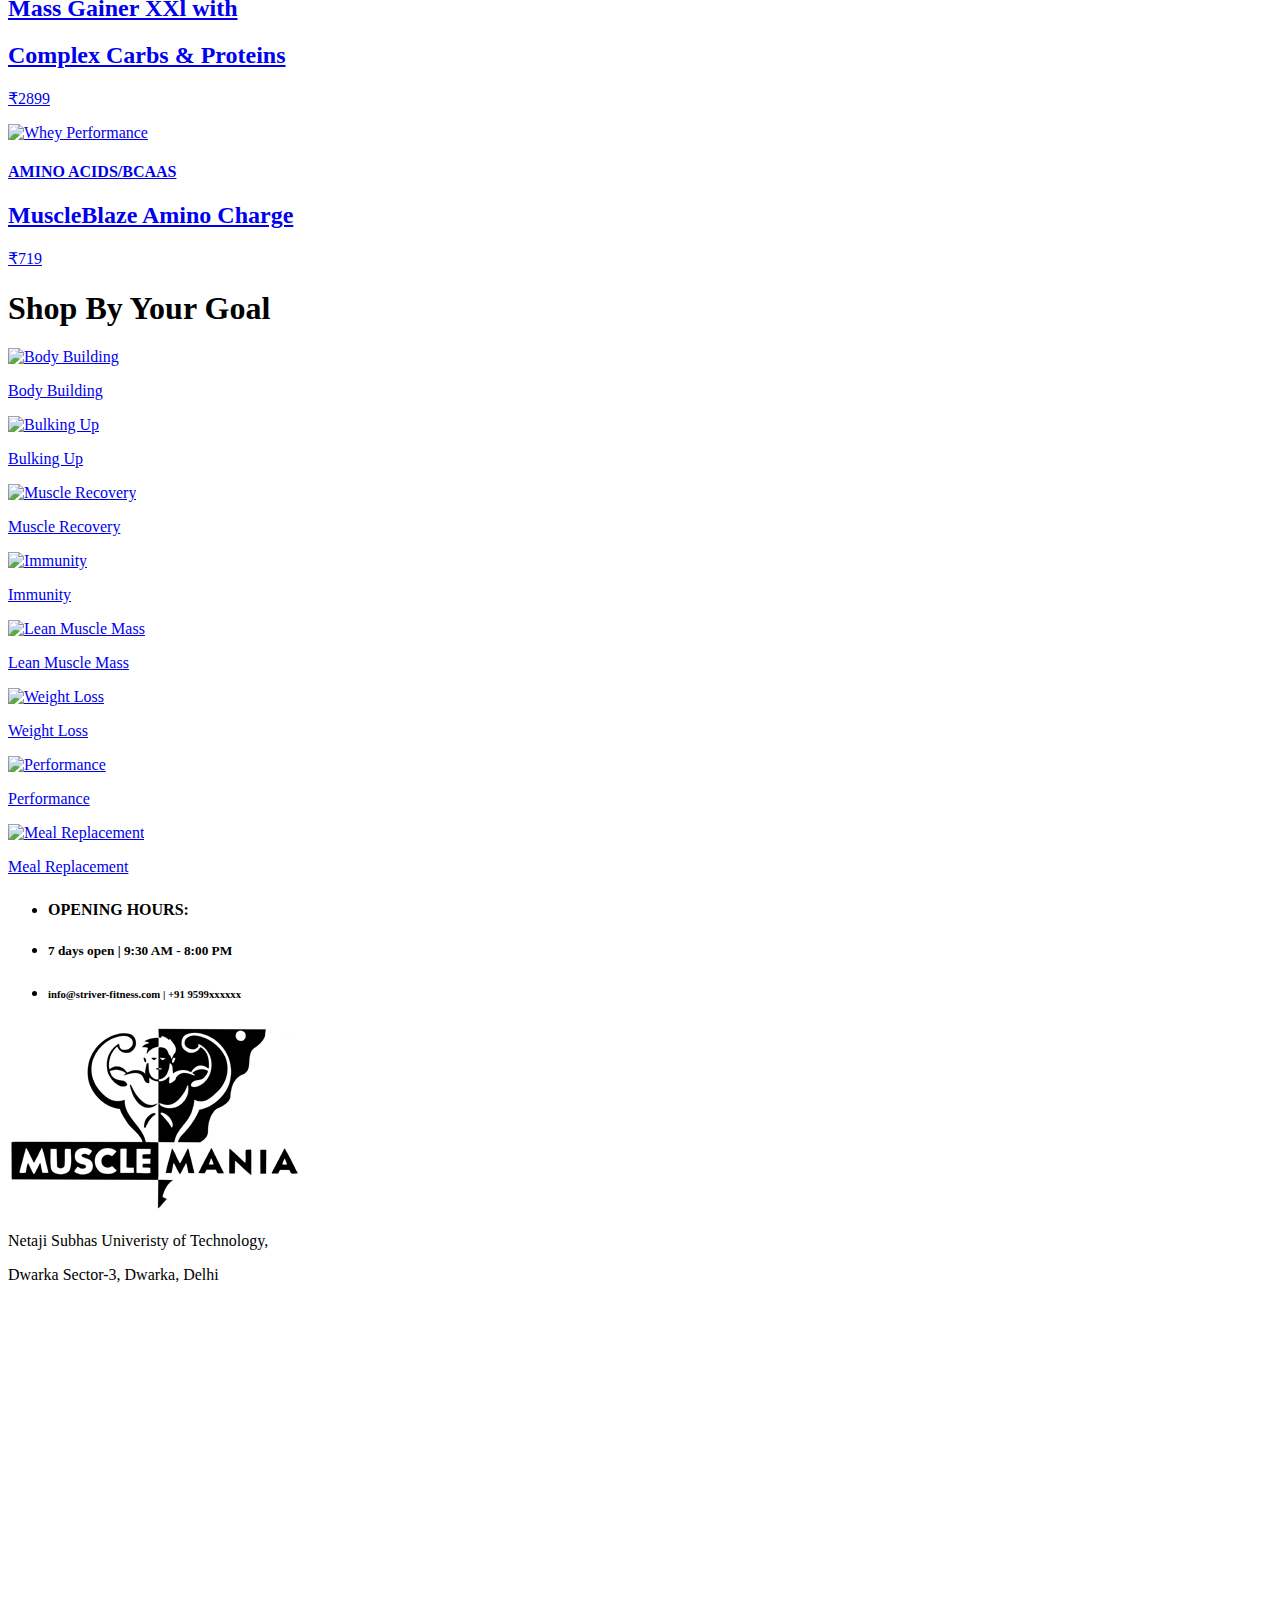
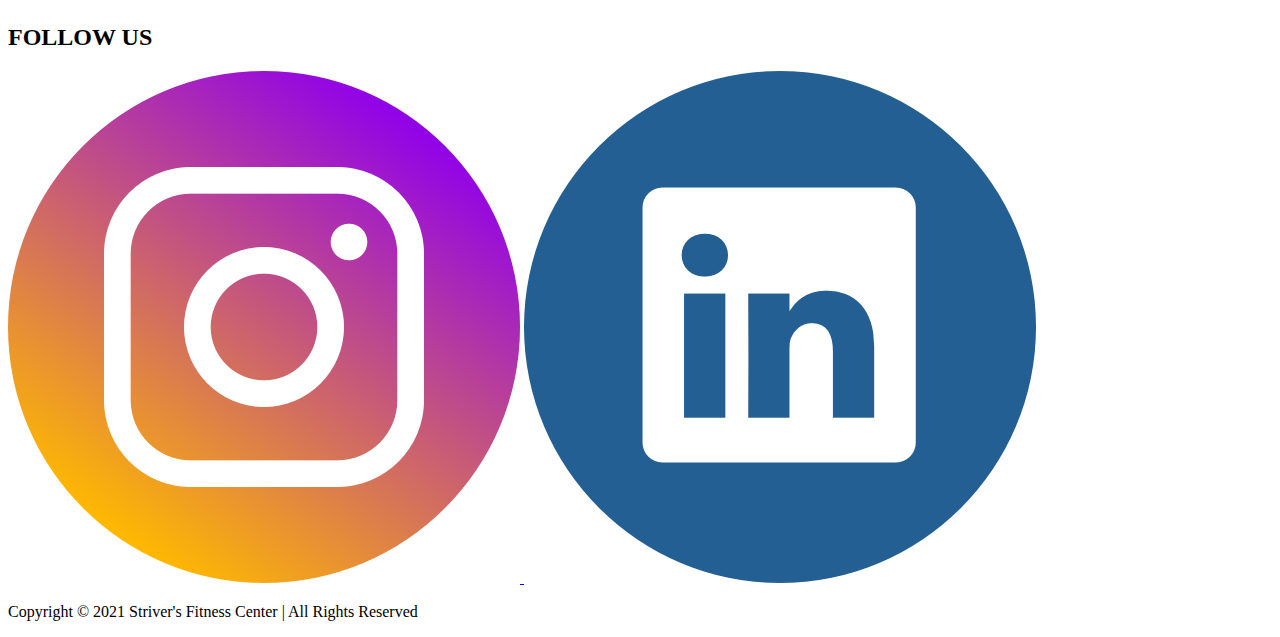
==== commit d32d1be7: "Update accessories.html" ====
--- a/main_html/accessories.html
+++ b/main_html/accessories.html
@@ -5,10 +5,10 @@
     <meta http-equiv="X-UA-Compatible" content="IE=edge">
     <meta name="viewport" content="width=device-width, initial-scale=1.0">
     <title>Fitness Equipment, Commercial & Home Gym Equipment and Accessories</title>
-    <link rel="stylesheet" type="text/css" href="/css/style.css">
-    <link rel="stylesheet" href="/css/accessories.css">
-    <link rel="stylesheet" href="/css/responsive.css">
-    <link rel="icon" href="/img/favicon.ico">
+    <link rel="stylesheet" type="text/css" href="css/style.css">
+    <link rel="stylesheet" href="css/accessories.css">
+    <link rel="stylesheet" href="css/responsive.css">
+    <link rel="icon" href="img/favicon.ico">
 </head>
 <body>
     <header>
@@ -185,4 +185,4 @@
         <p>Copyright &copy; 2021 Striver's Fitness Center | All Rights Reserved</p>
     </footer>
 </body>
-</html>+</html>
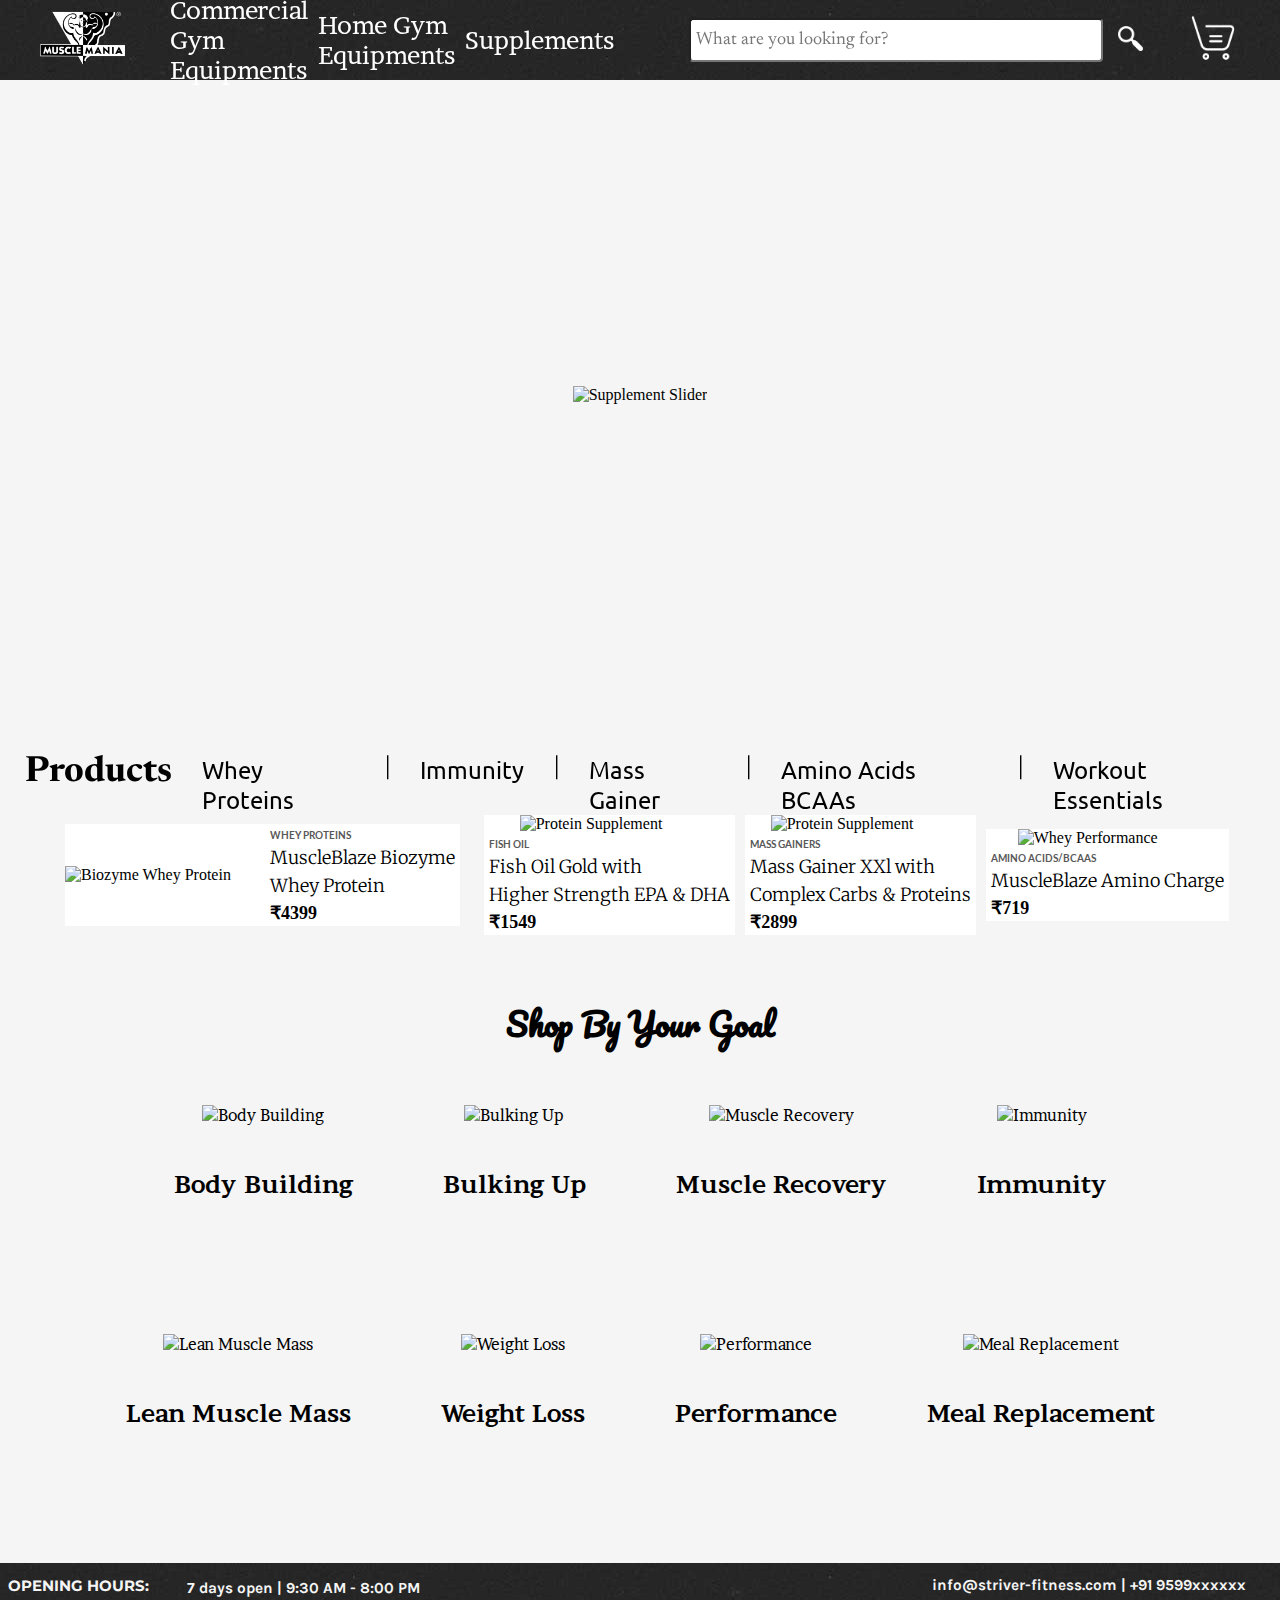
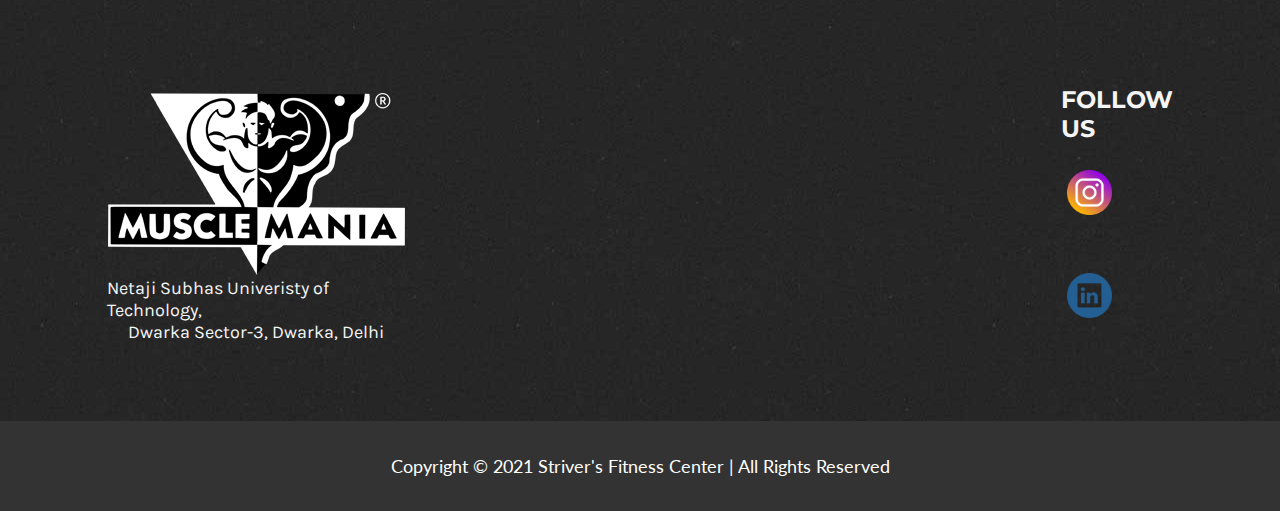
==== commit ac1a1fda: "Add files via upload" ====
--- a/main_html/accessories.html
+++ b/main_html/accessories.html
@@ -5,10 +5,10 @@
     <meta http-equiv="X-UA-Compatible" content="IE=edge">
     <meta name="viewport" content="width=device-width, initial-scale=1.0">
     <title>Fitness Equipment, Commercial & Home Gym Equipment and Accessories</title>
-    <link rel="stylesheet" type="text/css" href="css/style.css">
-    <link rel="stylesheet" href="css/accessories.css">
-    <link rel="stylesheet" href="css/responsive.css">
-    <link rel="icon" href="img/favicon.ico">
+    <link rel="stylesheet" type="text/css" href="/css/style.css">
+    <link rel="stylesheet" href="/css/accessories.css">
+    <link rel="stylesheet" href="/css/responsive.css">
+    <link rel="icon" href="/img/favicon.ico">
 </head>
 <body>
     <header>
@@ -185,4 +185,4 @@
         <p>Copyright &copy; 2021 Striver's Fitness Center | All Rights Reserved</p>
     </footer>
 </body>
-</html>
+</html>--- a/css/style.css
+++ b/css/style.css
@@ -0,0 +1,298 @@
+@import url('https://fonts.googleapis.com/css2?family=Ubuntu:wght@300&display=swap');
+/* font-family: 'Ubuntu', sans-serif; */
+@import url('https://fonts.googleapis.com/css2?family=Pacifico&display=swap');
+/* font-family: 'Pacifico', cursive; */
+@import url('https://fonts.googleapis.com/css2?family=Newsreader:wght@700&display=swap');
+/* font-family: 'Newsreader', serif; */
+@import url('https://fonts.googleapis.com/css2?family=Brawler&display=swap');
+/* font-family: 'Brawler', serif; */
+@import url('https://fonts.googleapis.com/css2?family=Merriweather&display=swap');
+/* font-family: 'Merriweather', serif; */
+@import url('https://fonts.googleapis.com/css2?family=Lato:wght@300&display=swap');
+/* font-family: 'Lato', sans-serif; */
+@import url('https://fonts.googleapis.com/css2?family=Philosopher&display=swap');
+/* font-family: 'Philosopher', sans-serif; */
+@import url('https://fonts.googleapis.com/css2?family=Montserrat:wght@700&display=swap');
+/* font-family: 'Montserrat', sans-serif; */
+@import url('https://fonts.googleapis.com/css2?family=Karla:wght@200&display=swap');
+/* font-family: 'Karla', sans-serif; */
+
+* {
+    margin: 0;
+    padding: 0;
+}
+
+main a {
+    color: black;
+    text-decoration: none;
+}
+
+main {
+    background-color: whitesmoke;
+}
+
+header {
+    background-color: black;
+    background-image: url(/img/footer.jpg);
+    font-family: 'Brawler', serif;
+    position: fixed;
+    top: 0;
+    z-index: 4;
+}
+
+nav {
+    display: flex;
+}
+
+.logo {
+    display: flex;
+    align-items: center;
+}
+
+.logo img {
+    width: 85px;
+    margin: 10px;
+    padding: 0 30px;
+}
+
+nav ul {
+    height: 80px;
+    display: flex;
+    justify-content: flex-start;
+    align-items: center;
+}
+
+nav ul li {
+    list-style: none;
+    padding: 0 5px;
+}
+
+nav ul li a {
+    text-decoration: none;
+    font-size: 25px;
+    color: white;
+}
+
+nav ul li a:hover {
+    color: rgb(97, 195, 252);
+}
+
+.search {
+    display: flex;
+    align-items: center;
+}
+
+.search input {
+    margin: 0 10px 0 70px;
+    padding: 0 5px;
+    width: 400px;
+    height: 40px;
+    border-radius: 4px;
+    font-family: 'Newsreader', serif;
+    font-size: large;
+}
+
+.search img {
+    width: 25px;
+    margin: 0 5px;
+}
+
+.cart {
+    display: flex;
+    align-items: center;
+}
+
+.cart img {
+    width: 50px;
+    margin: 5px 10px 5px 40px;
+}
+
+main {
+    min-height: 675px;
+}
+
+.slider {
+    display: flex;
+    align-items: center;
+    justify-content: center;
+    margin: 20px;
+    padding: 50px 0 0;
+    height: 650px;
+    overflow: hidden;
+}
+
+.slider hr {
+    border: blue;
+    height: 50px;
+}
+
+.set {
+    max-width: 90vw;
+    margin: 4vh auto;
+    font-family: 'Noto Serif', serif;
+    font-size: large;
+    font-weight: bolder;
+    
+}
+
+.set h1 {
+    margin: 1vh;
+    text-align: start;
+    font-family: 'Philosopher', sans-serif;
+}
+
+.items {
+    display: flex;
+    align-items: center;
+    justify-content: center;
+    flex-wrap: wrap;
+}
+
+.product {
+    display: inline-flex;
+    justify-content: center;
+    align-items: center;
+    flex-direction: column;
+    margin: 5vh 5vh;
+    background-color: #fff;
+}
+
+.product:hover {
+    transform: scale(1.08);
+}
+
+.product img {
+    width: 15vw;
+}
+
+.product p {
+    margin: 2vh 0;
+    font-family: 'Merriweather', serif;
+    font-size: large;
+    align-items: center;
+    justify-content: center;
+}
+
+.product s {
+    color: rgb(68, 67, 67);
+    font-weight: lighter;
+}
+
+.chead {
+    font-family: 'Pacifico', cursive;
+    align-items: center;
+    justify-content: center;   
+}
+
+.category {
+    display: flex;
+    align-items: center;
+    justify-content: center;
+    margin: 5vh 5vh;
+}
+
+.category img {
+    width: 10vw;
+    margin: 1vw;
+}
+
+.category img:hover {
+    transform: scale(1.08);
+}
+
+.supplements {
+    margin: 2px 50px;
+    font-family: 'Philosopher', sans-serif;
+    font-size: large;
+    font-weight: bolder;
+}
+
+.timing {
+    display: flex;
+    justify-content: center;
+    align-items: center;
+    height: 50px;
+    background-image: url(/img/footer.jpg);
+}
+
+.timing ul {
+    display: flex;
+    list-style: none;
+    color: whitesmoke;
+}
+
+.timing ul h4 {
+    align-items: center;
+    justify-content: flex-start;
+    margin: 1vh 3vw 0.5vh 0;
+    font-family: 'Montserrat', sans-serif;
+    font-size: 1.2vw;
+}
+
+.timing ul h5 {
+    align-items: center;
+    justify-content: center;
+    margin: 1.3vh auto;
+    font-family: 'Karla', sans-serif;
+    font-size: 1.2vw;
+}
+
+.timing ul h6 {
+    align-items: center;
+    justify-content: flex-end;
+    margin: 1vh 2vw 1vh 40vw;
+    font-family: 'Karla', sans-serif;
+    font-size: 1.2vw;
+}
+
+.residuals {
+    padding: 3vh 0;
+    background-image: url(/img/footer.jpg);
+    font-family: 'Karla', sans-serif;
+    color: whitesmoke;
+}
+
+.pages {
+    display: flex;
+    justify-content: center;
+    margin: 0;
+    padding: 0;
+}
+
+.element {
+    display: inline-flex;
+    justify-content: center;
+    flex-direction: column;
+    align-items: center;
+    margin: 5vh 10vw;
+}
+
+.element p {
+    font-size: large;
+}
+
+.element h2 {
+    font-family: 'Montserrat', sans-serif;
+}
+
+.map {
+    display: inline-flex;
+    justify-content: center;
+}
+
+.clicks img{
+    align-items: center;
+    width: 3.5vw;
+    margin: 3vh 0.5vw;
+}
+
+footer {
+    display: flex;
+    align-items: center;
+    justify-content: center;
+    height: 10vh;
+    background-color: #333333;
+    color: white;
+    font-family: 'Lato', sans-serif;
+    font-size: large;
+}--- a/css/accessories.css
+++ b/css/accessories.css
@@ -0,0 +1,144 @@
+body {
+    background-color: whitesmoke;
+}
+
+.products {
+    display: flex;
+    justify-content: center;
+    align-items: flex-start;
+    height: 50px;
+    position: sticky;
+    top: 10vh;
+    z-index: 3;
+    padding: 10px 10px 0;
+    background-color: whitesmoke;
+}
+
+.products ul {
+    display: flex;
+}
+
+.products li {
+    font-family: 'Newsreader', serif;
+    font-size: x-large;
+    font-weight: bolder;
+    text-decoration: none;
+    list-style: none;
+    margin: 5px 15px;
+}
+
+.products li a {
+    font-family: 'Ubuntu', sans-serif;
+    font-weight: lighter;
+    text-decoration: none;
+}
+
+/* .products li b a {
+    color: rgb(87, 36, 36);
+} */
+
+.products li a:hover {
+    font-weight: bold;
+    color: royalblue;
+}
+
+.placard {
+    max-width: 95vw;
+    margin: 5px auto 50px auto;
+}
+
+.items {
+    display: flex;
+    justify-content: center;
+}
+
+.first-element {
+    display: inline-flex;
+    justify-content: center;
+    align-items: center;
+    background-color: #fff;
+    margin: 10px 1.5vw;
+}
+
+.first-element img {
+    width: 200px;
+}
+
+.first-element:hover {
+    transform: scale(1.08);
+}
+
+.side h4 {
+    margin: 5px 5px;
+    font-size: x-small;
+    font-family: 'Lato', sans-serif;
+    color: rgb(88, 88, 88);
+}
+
+.side h2 {
+    margin: 5px 5px;
+    font-size: large;
+    font-family: 'Merriweather', serif;
+    font-weight: lighter;
+}
+
+.side p {
+    font-size: large;
+    font-family: 'Noto Serif', serif;
+    font-weight: bolder;
+    margin: 2px 5px;
+}
+
+.other-element {
+    display: inline-flex;
+    justify-content: center;
+    flex-direction: column;
+    align-items: center;
+    margin: 10px 5px;
+    background-color: #ffff;
+}
+
+.other-element img {
+    width: 180px;
+}
+
+.other-element:hover {
+    transform: scale(1.08);
+}
+
+.goal {
+    max-width: 90vw;
+    margin: 5vh auto;
+    font-family: 'Brawler', serif;
+}
+
+.goal h1 {
+    margin: 1vh;
+    text-align: center;
+    font-family: 'Pacifico', cursive;
+}
+
+.cards {
+    display: flex;
+    justify-content: center;
+    flex-wrap: wrap;
+}
+
+.card-item {
+    display: inline-flex;
+    justify-content: center;
+    align-items: center;
+    flex-direction: column;
+    margin: 5vh 5vh;
+}
+
+.card-item:hover {
+    transform: scale(1.08);
+    background-color: white;
+}
+
+.card-item p {
+    margin: 5vh 0;
+    font-size: x-large;
+    font-weight: bold;
+}--- a/css/responsive.css
+++ b/css/responsive.css
@@ -0,0 +1,91 @@
+@media screen and (max-width:450px) {
+    nav ul li a {
+        font-size: 17px;
+    }
+    .search input {
+        width: 50vw;
+    }
+    .supplements {
+        flex-wrap: wrap;
+    }
+    .products {
+        position: relative;
+    }
+    .products ul {
+        flex-wrap: wrap;
+        background-color: whitesmoke;
+    }
+    .pages {
+        flex-direction: column;
+        flex-wrap: wrap;
+    }
+    .timing {
+        padding: 1vh 0;
+    }
+    .timing ul li {
+        flex-wrap: wrap;
+        justify-content: center;
+        align-items: center;
+    }
+    .timing ul h4 {
+        font-size: 3vw;
+    }
+    .timing ul h5 {
+        font-size: 3vw;
+    }
+    .timing ul h6 {
+        font-size: 3vw;
+    }
+    .element {
+        /* flex-direction: column; */
+        flex-wrap: wrap;
+        justify-content: center;
+        align-items: center;
+        font-size: x-small;
+    }
+    .map {
+        display: none;
+    }
+    .clicks {
+        size: 50vw;
+        padding: 0 40vw;
+        justify-content: center;
+        align-items: center;
+        flex-wrap: wrap;
+    }
+}
+
+@media screen and (max-width:1039px) {
+    nav {
+        flex-direction: column;
+        width: 100vw;
+        justify-content: center;
+        align-items: center;
+    }
+    .supplements {
+        flex-wrap: wrap;
+    }
+    .products {
+        flex-wrap: wrap;
+    }
+    .timing {
+        flex-direction: column;
+        width: 100vw;
+        justify-content: center;
+        align-items: center;
+    }
+    .residuals {
+        flex-direction: column;
+        width: 100vw;
+        justify-content: center;
+        align-items: center;
+    }
+    .map {
+        size: 50px;
+    }
+    .element {
+        width: 50px;
+        font-size: 10px;
+        flex-wrap: wrap;
+    }
+}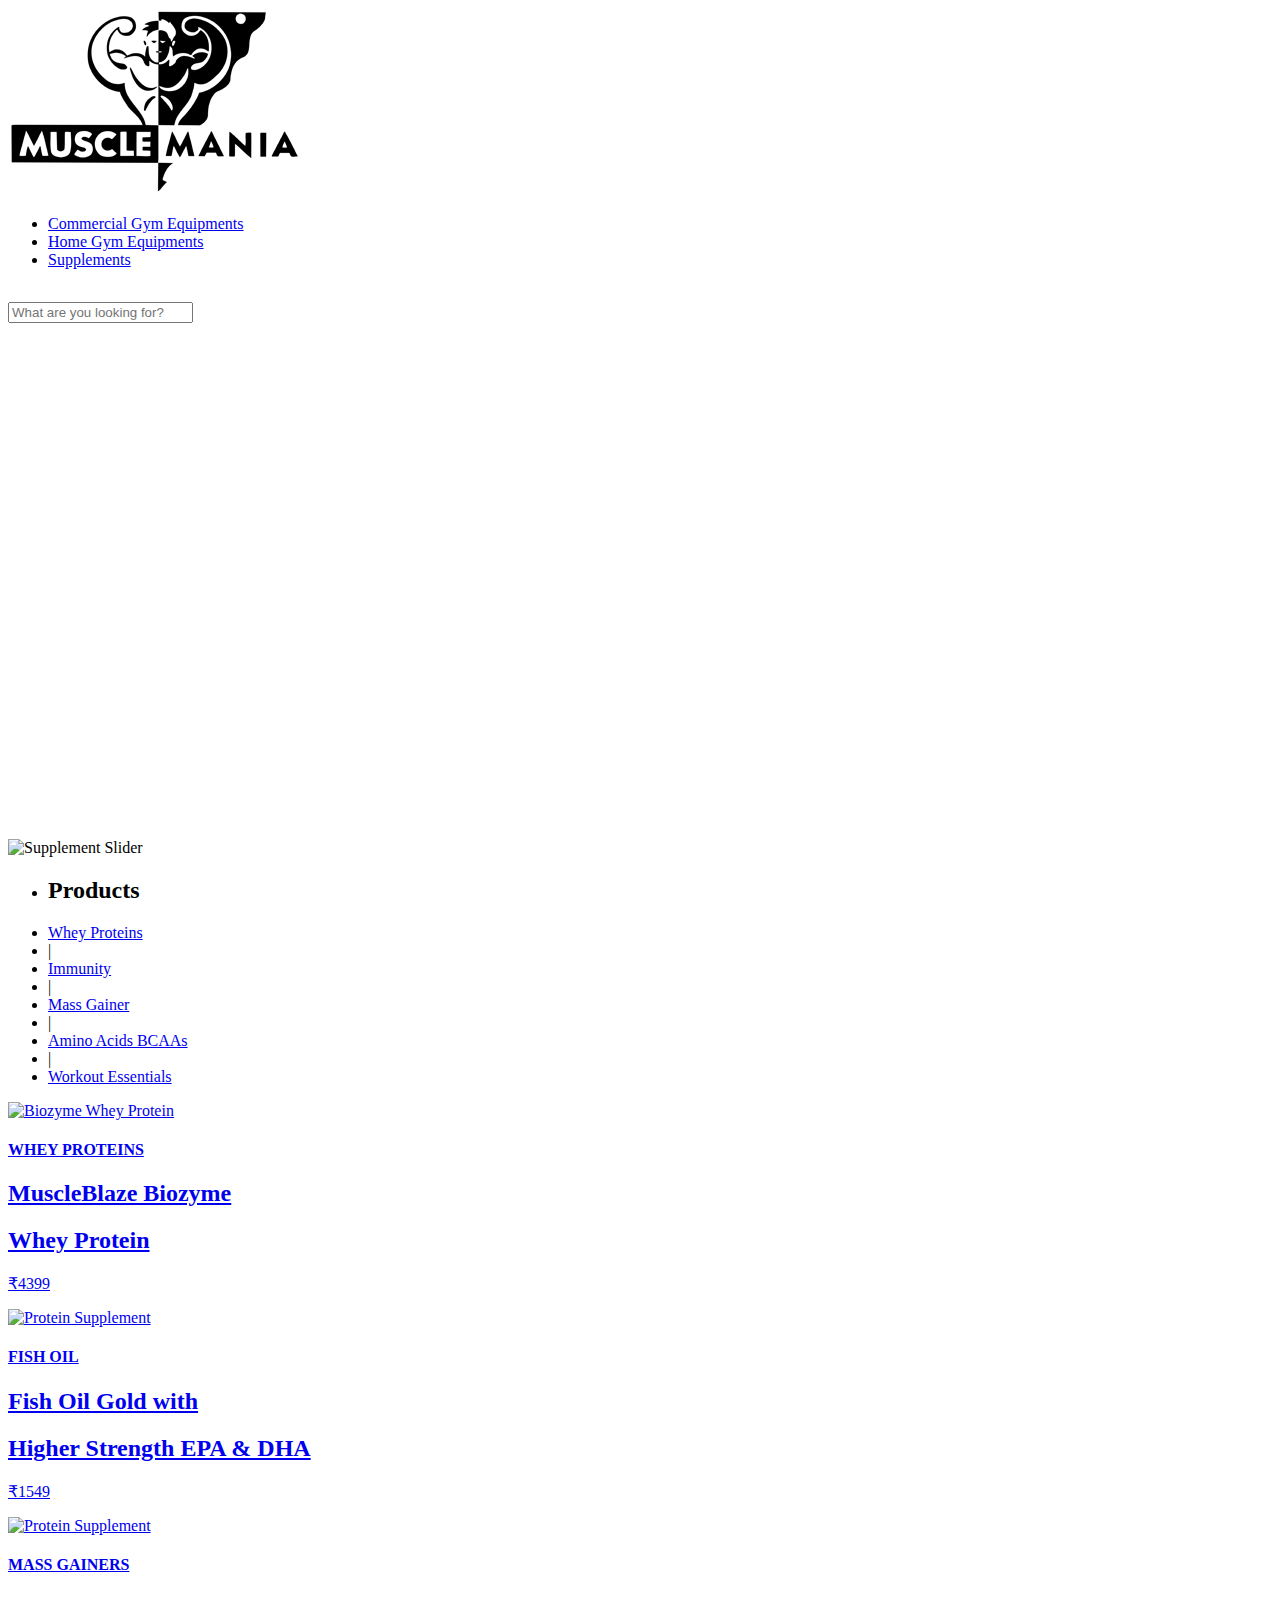
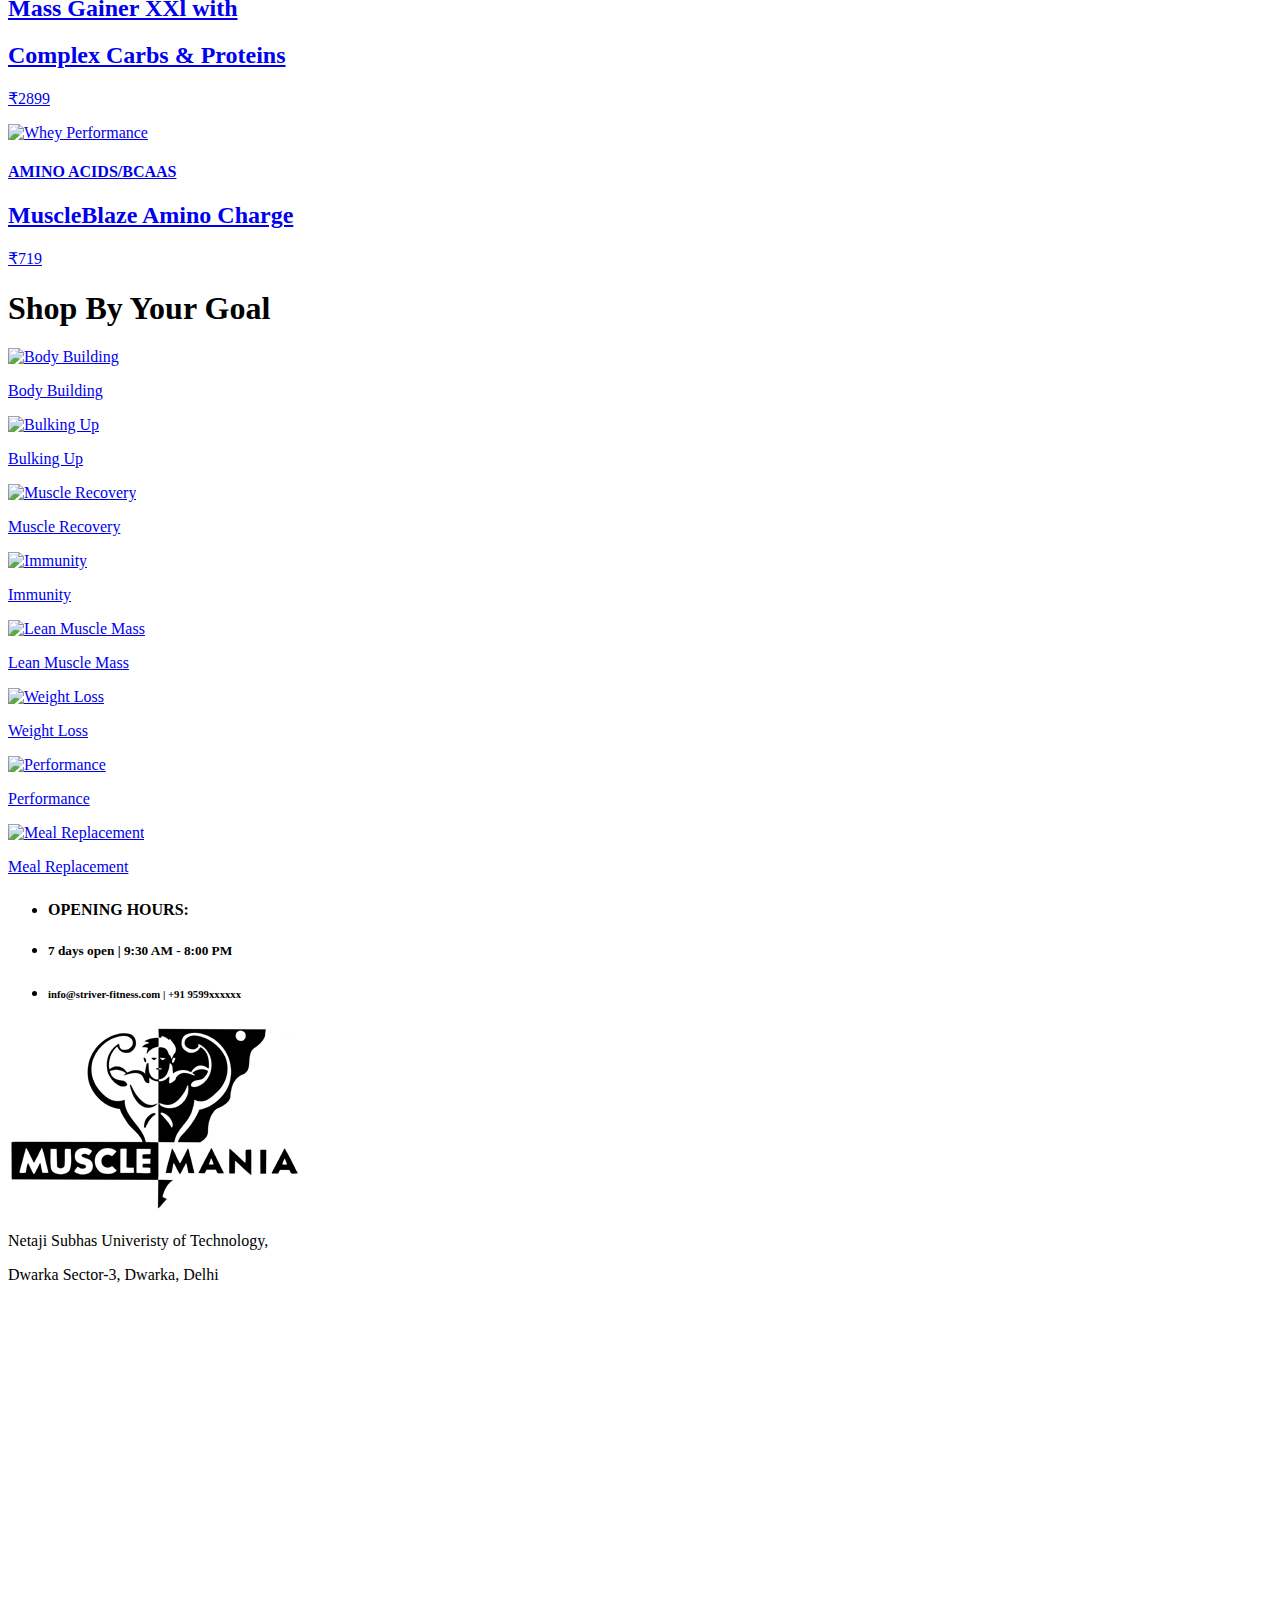
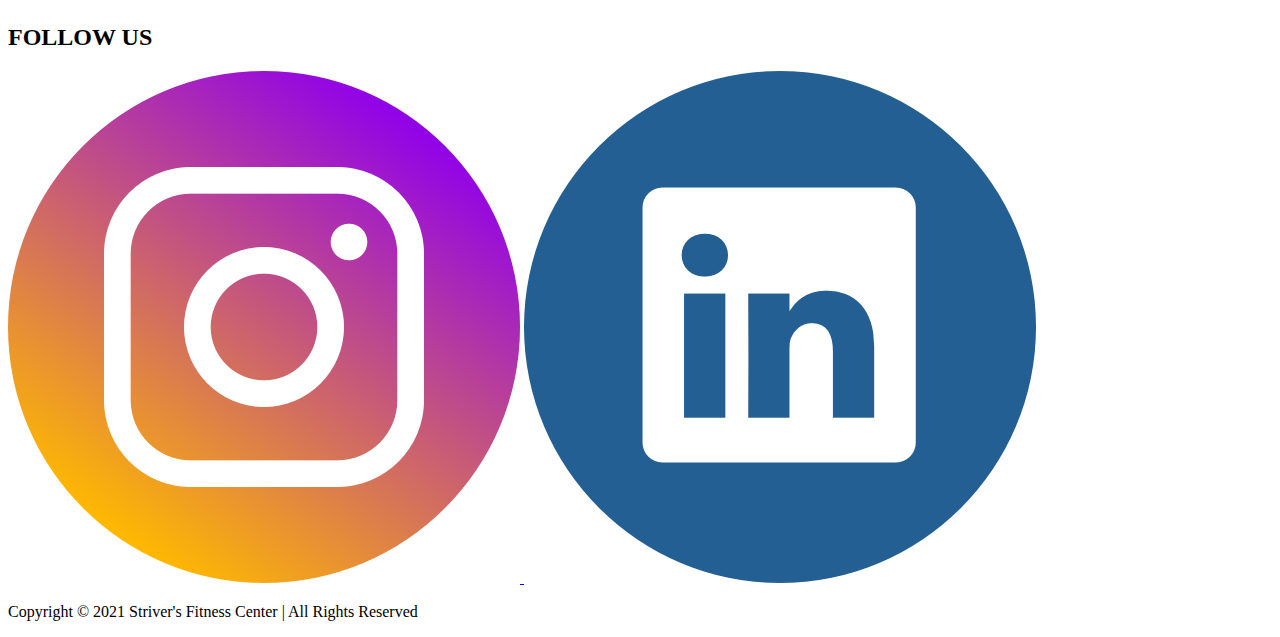
==== commit 2d592305: "Update accessories.html" ====
--- a/main_html/accessories.html
+++ b/main_html/accessories.html
@@ -5,9 +5,9 @@
     <meta http-equiv="X-UA-Compatible" content="IE=edge">
     <meta name="viewport" content="width=device-width, initial-scale=1.0">
     <title>Fitness Equipment, Commercial & Home Gym Equipment and Accessories</title>
-    <link rel="stylesheet" type="text/css" href="/css/style.css">
-    <link rel="stylesheet" href="/css/accessories.css">
-    <link rel="stylesheet" href="/css/responsive.css">
+    <link rel="stylesheet" type="text/css" href="css/style.css">
+    <link rel="stylesheet" href="css/accessories.css">
+    <link rel="stylesheet" href="css/responsive.css">
     <link rel="icon" href="/img/favicon.ico">
 </head>
 <body>
@@ -185,4 +185,4 @@
         <p>Copyright &copy; 2021 Striver's Fitness Center | All Rights Reserved</p>
     </footer>
 </body>
-</html>+</html>
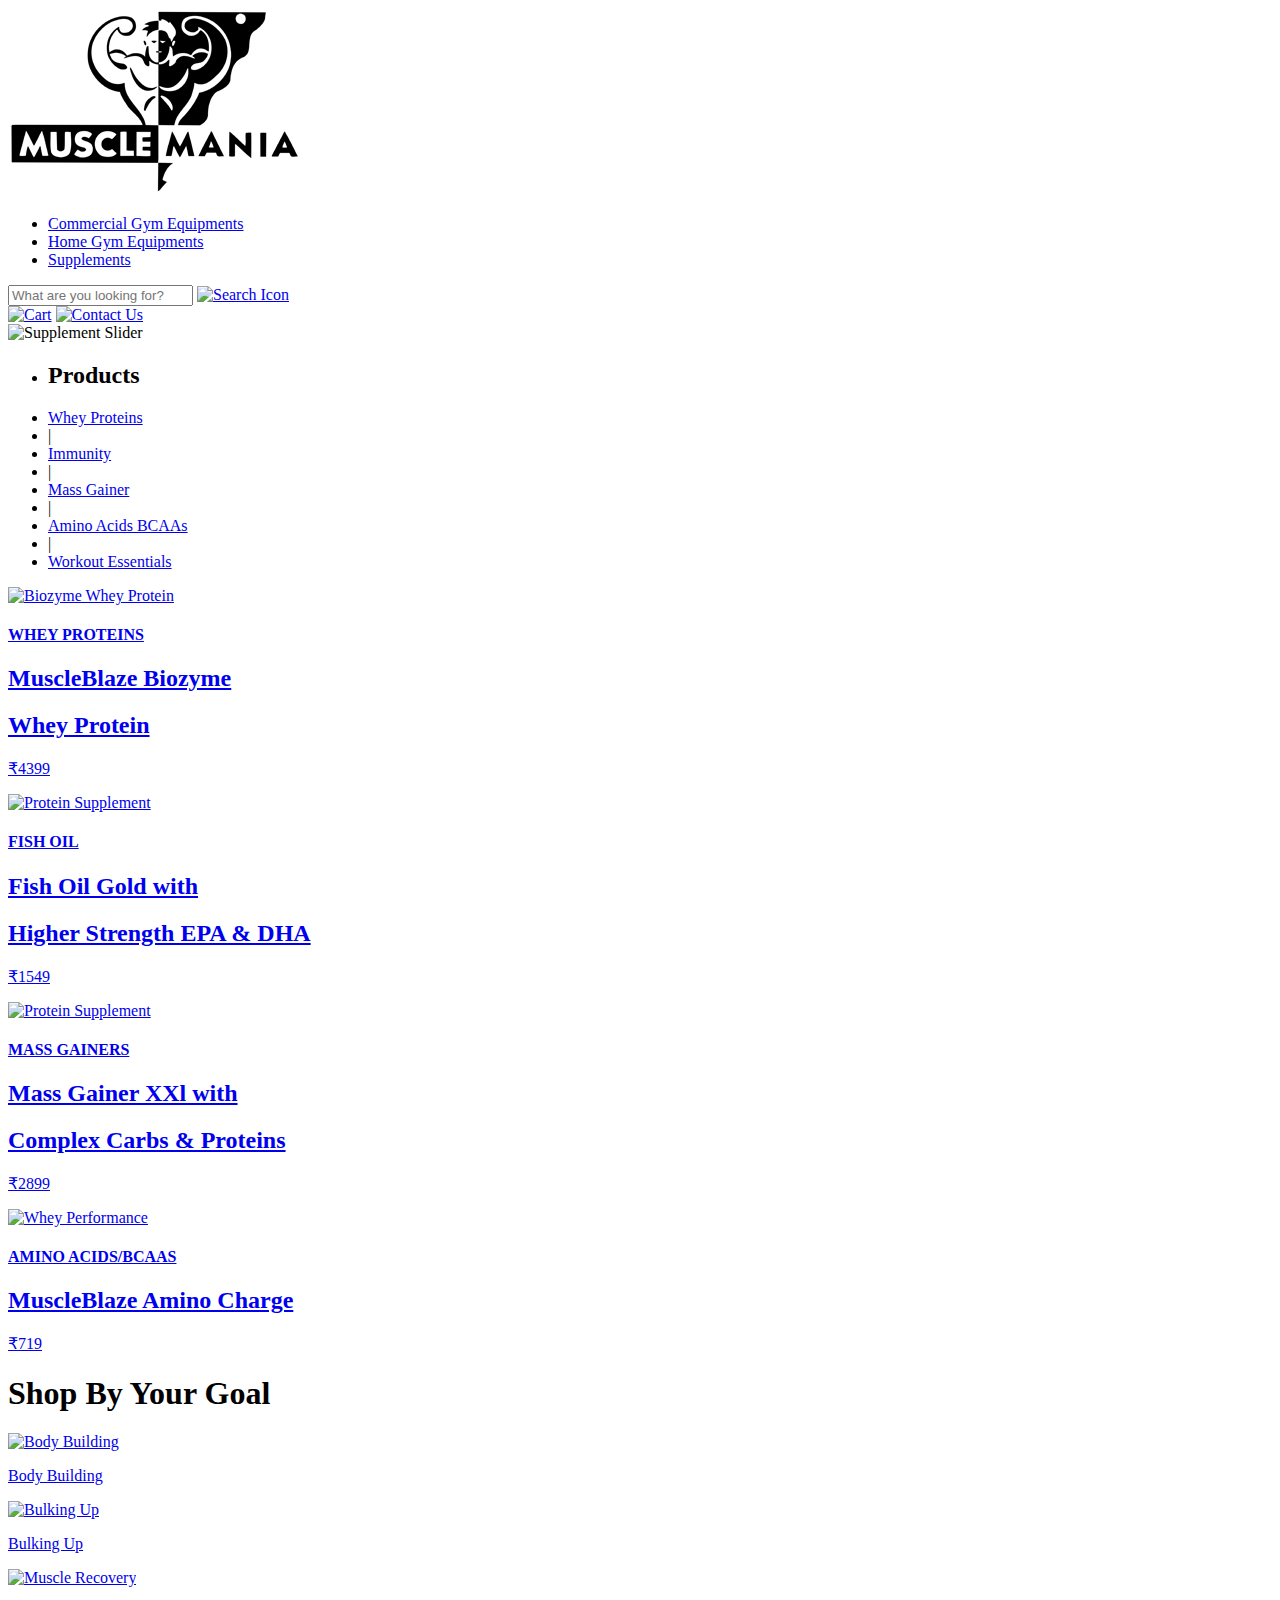
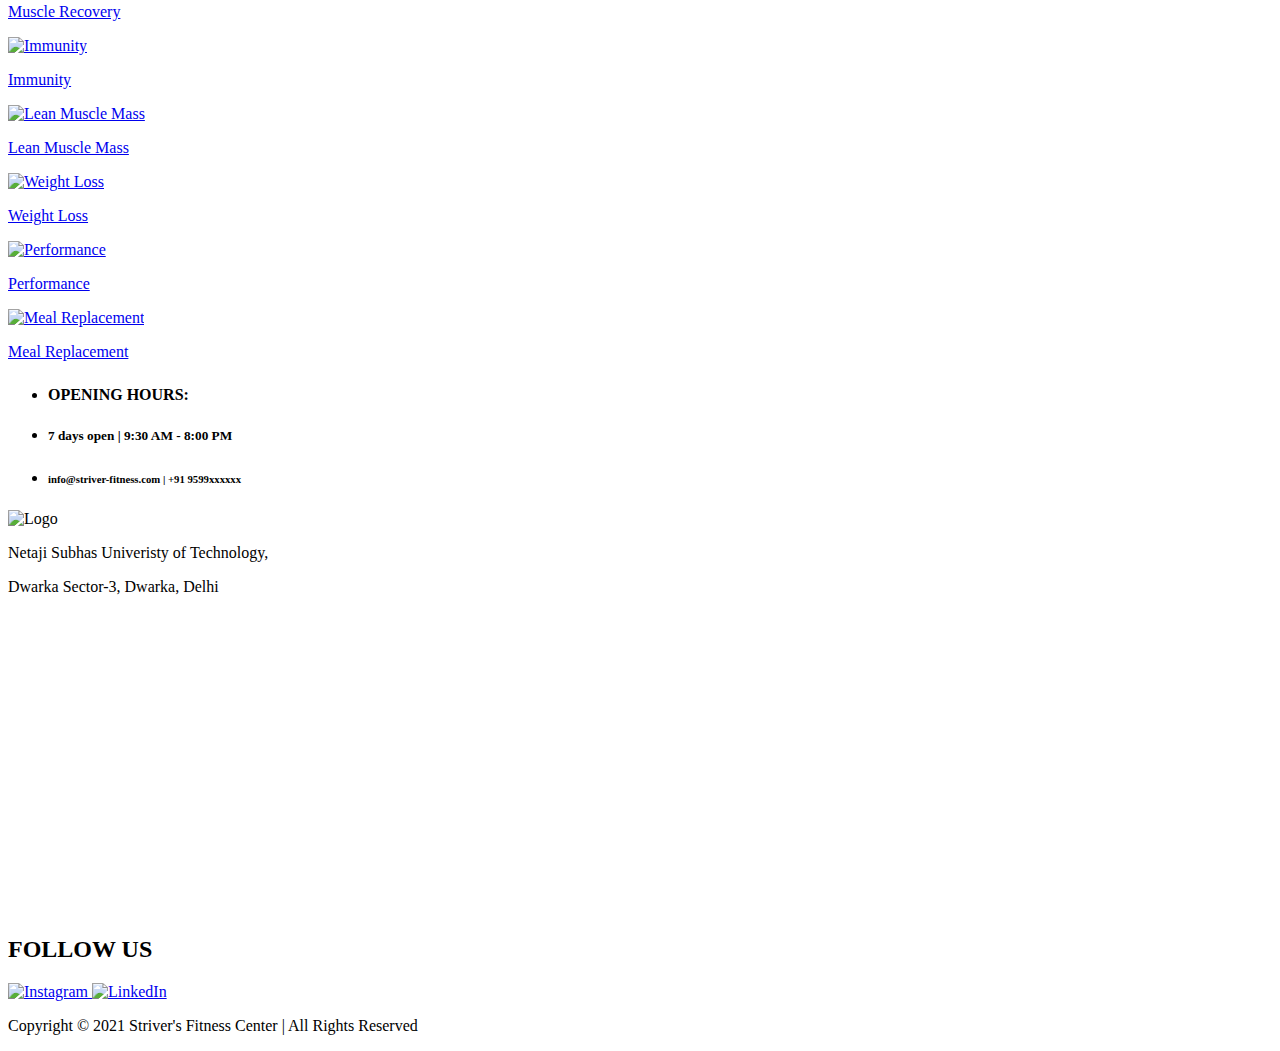
==== commit 7db3572e: "Update accessories.html" ====
--- a/main_html/accessories.html
+++ b/main_html/accessories.html
@@ -5,16 +5,16 @@
     <meta http-equiv="X-UA-Compatible" content="IE=edge">
     <meta name="viewport" content="width=device-width, initial-scale=1.0">
     <title>Fitness Equipment, Commercial & Home Gym Equipment and Accessories</title>
-    <link rel="stylesheet" type="text/css" href="css/style.css">
-    <link rel="stylesheet" href="css/accessories.css">
-    <link rel="stylesheet" href="css/responsive.css">
-    <link rel="icon" href="/img/favicon.ico">
+    <link rel="stylesheet" type="text/css" href="/striver-fitness-center/css/style.css">
+    <link rel="stylesheet" href="/striver-fitness-center/css/accessories.css">
+    <link rel="stylesheet" href="/striver-fitness-center/css/responsive.css">
+    <link rel="icon" href="/striver-fitness-center/img/favicon.ico">
 </head>
 <body>
     <header>
         <nav>
             <div class="logo">
-                <a href="/index.html"><img src="/img/MM.png" alt="Logo"></a>
+                <a href="/striver-fitness-center/index.html"><img src="/img/MM.png" alt="Logo"></a>
             </div>
             <ul>
                 <li><a href="commercial.html">Commercial Gym Equipments</a></li>
@@ -23,11 +23,11 @@
             </ul>
             <div class="search">
                 <input type="text" name="" id="" placeholder="What are you looking for?">
-                <a href="search.html"><img src="/img/search.png" alt="Search Icon"></a>
+                <a href="search.html"><img src="/striver-fitness-center/img/search.png" alt="Search Icon"></a>
             </div>
             <div class="cart">
-                <a href="cart.html"><img src="/img/cart.png" alt="Cart"></a>
-                <a href="#ContactUs"><img src="/img/pngkit_white-png_347631.png" alt="Contact Us"></a>
+                <a href="cart.html"><img src="/striver-fitness-center/img/cart.png" alt="Cart"></a>
+                <a href="#ContactUs"><img src="/striver-fitness-center/img/pngkit_white-png_347631.png" alt="Contact Us"></a>
             </div>
         </nav>
     </header>
@@ -38,15 +38,15 @@
         <div class="products">
             <ul>
                 <li><h2>Products</h2></li>
-                <li><a href="/other_html/products_html/whey_protein.html">Whey Proteins</a></li>
+                <li><a href="/striver-fitness-center/other_html/products_html/whey_protein.html">Whey Proteins</a></li>
                 <li>|</li>
-                <li><a href="/other_html/products_html/immunity.html">Immunity</a></li>
+                <li><a href="/striver-fitness-center/other_html/products_html/immunity.html">Immunity</a></li>
                 <li>|</li>
-                <li><a href="/other_html/products_html/mass_gainer.html">Mass Gainer</a></li>
+                <li><a href="/striver-fitness-center/other_html/products_html/mass_gainer.html">Mass Gainer</a></li>
                 <li>|</li>
-                <li><a href="/other_html/products_html/amino_acids.html">Amino Acids BCAAs</a></li>
+                <li><a href="/striver-fitness-center/other_html/products_html/amino_acids.html">Amino Acids BCAAs</a></li>
                 <li>|</li>
-                <li><a href="/other_html/products_html/workout_ess.html">Workout Essentials</a></li>
+                <li><a href="/striver-fitness-center/other_html/products_html/workout_ess.html">Workout Essentials</a></li>
             </ul>
         </div>
         <div class="placard">
@@ -160,7 +160,7 @@
         <div class="residuals">
             <div class="pages">
                 <div class="element">
-                    <img src="/img/MM.png" alt="Logo">
+                    <img src="/striver-fitness-center/img/MM.png" alt="Logo">
                     <p>Netaji Subhas Univeristy of Technology,</p>
                     <p>Dwarka Sector-3, Dwarka, Delhi</p>
                 </div>
@@ -171,10 +171,10 @@
                     <h2>FOLLOW US</h2>
                     <div class="clicks">
                         <a href="https://www.instagram.com/striver_03/">
-                            <img src="/img/insta.png" alt="Instagram">
+                            <img src="/striver-fitness-center/img/insta.png" alt="Instagram">
                         </a>
                         <a href="https://www.linkedin.com/in/striver-03/">
-                            <img src="/img/linkedin.png" alt="LinkedIn">
+                            <img src="/striver-fitness-center/img/linkedin.png" alt="LinkedIn">
                         </a>
                     </div>
                 </div>
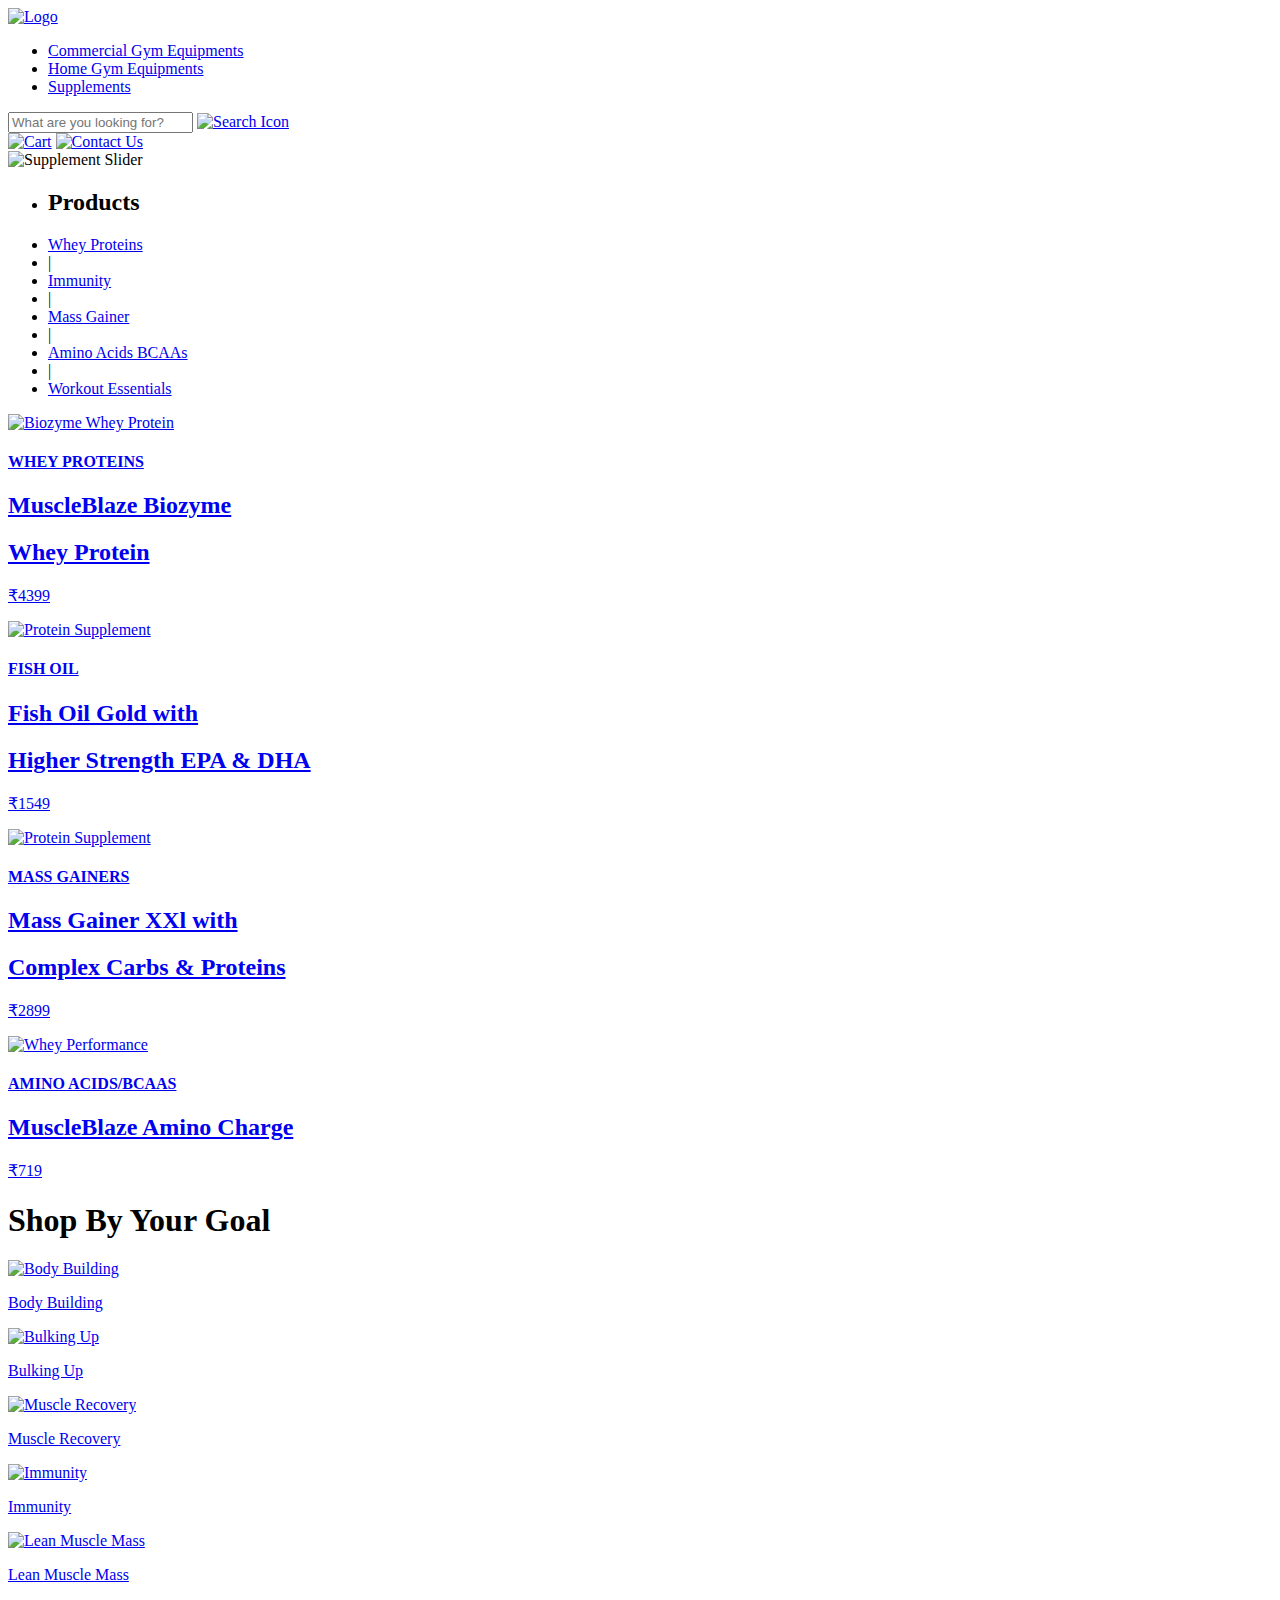
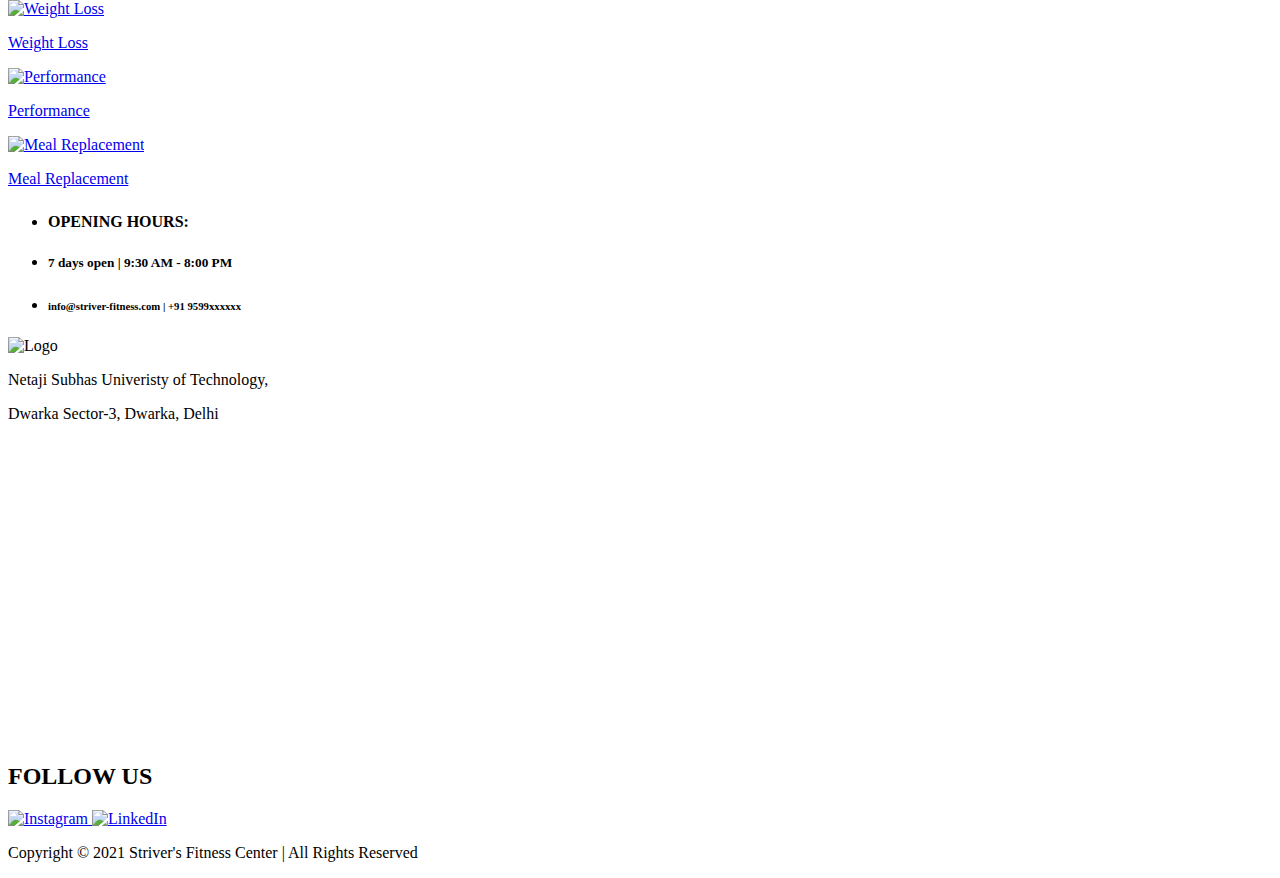
==== commit e4c95865: "Update accessories.html" ====
--- a/main_html/accessories.html
+++ b/main_html/accessories.html
@@ -14,7 +14,7 @@
     <header>
         <nav>
             <div class="logo">
-                <a href="/striver-fitness-center/index.html"><img src="/img/MM.png" alt="Logo"></a>
+                <a href="/striver-fitness-center/index.html"><img src="/striver-fitness-center/img/MM.png" alt="Logo"></a>
             </div>
             <ul>
                 <li><a href="commercial.html">Commercial Gym Equipments</a></li>
